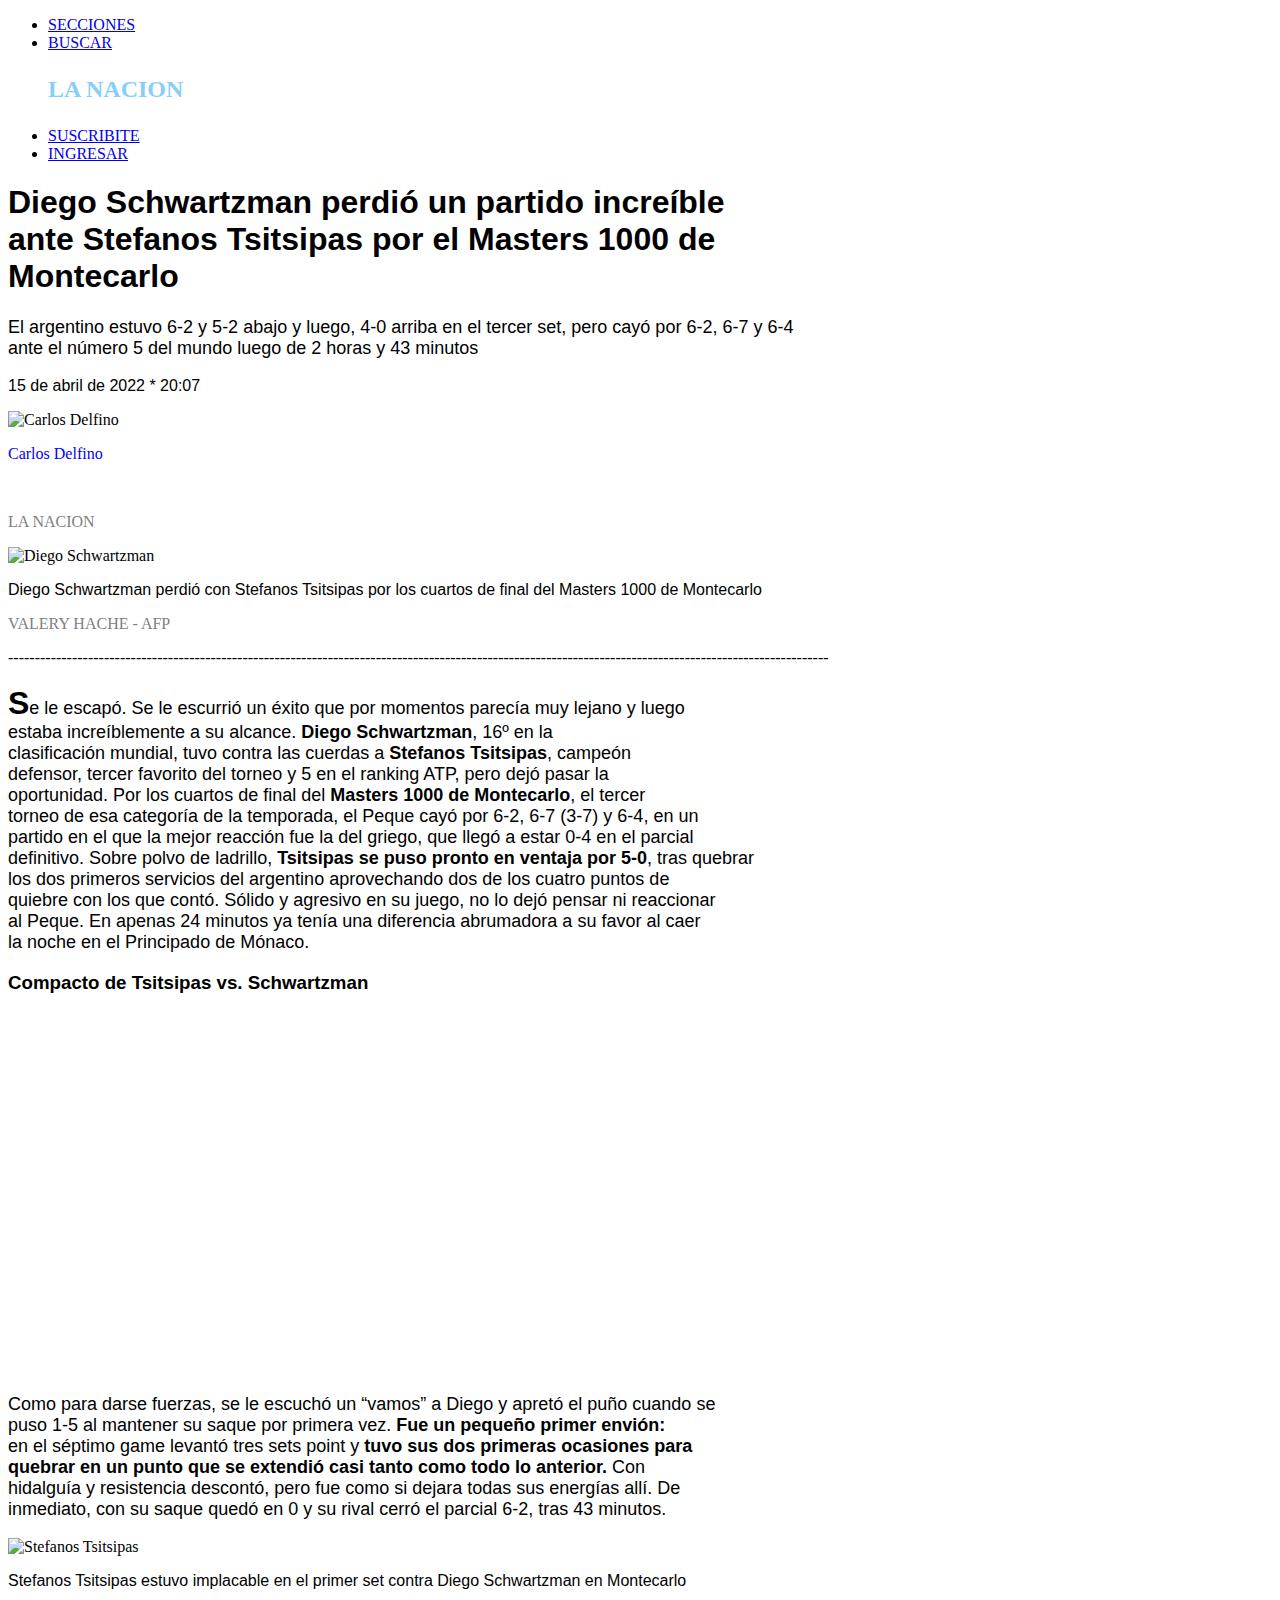
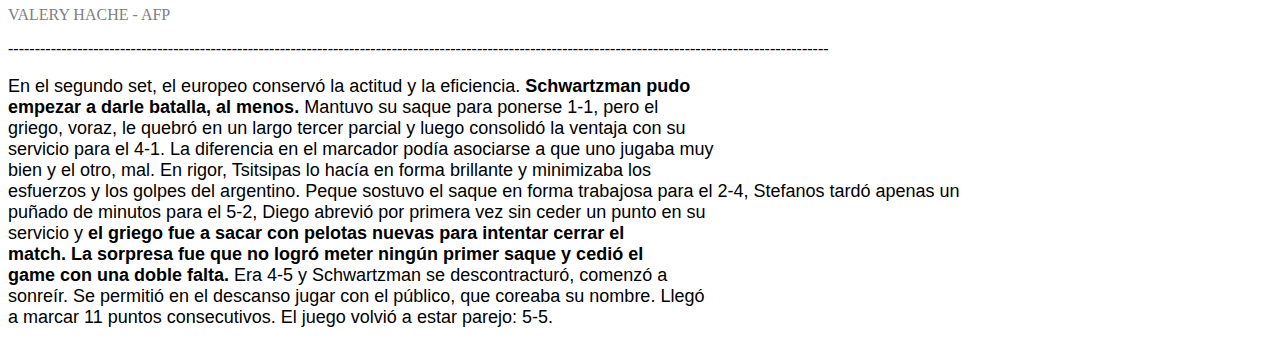
==== Noticia.html @ 3c069902 "add_Imagen: se agrega otra imagen y la descripcion" ====
<!DOCTYPE html>
<html lang="es">
<head>
    <meta charset="UTF-8">
    <meta http-equiv="X-UA-Compatible" content="IE=edge">
    <meta name="viewport" content="width=device-width, initial-scale=1.0">
    <title>Diego Schwartzman perdió un partido increíble ante Stefanos Tsitsipas por el Masters 1000 de Montecarlo - LA NACION</title>
</head>
<body>
    <header>
        <nav>
            <ul>
                <li><a href="secciones.html">SECCIONES</a></li>
                <li><a href="buscar.html">BUSCAR</a></li>
                <P style="color: lightskyblue; font-size: x-large;"><b>LA NACION</b></P>
                <li><a href="suscribite.html">SUSCRIBITE</a></li>
                <li><a href="ingresar.html">INGRESAR</a></li>
            </ul>
        </nav>
    </header>
    <h1 style="font-family: Arial, Helvetica, sans-serif;">Diego Schwartzman perdió un partido increíble <br> ante Stefanos Tsitsipas por el Masters 1000 de <br> Montecarlo</h1>
    <p style="font-size: large; font-family: Arial, Helvetica, sans-serif;">El argentino estuvo 6-2 y 5-2 abajo y luego, 4-0 arriba en el tercer set, pero cayó por 6-2, 6-7 y 6-4 <br> ante el número 5 del mundo luego de 2 horas y 43 minutos</p>
    <p style="font-family: Verdana, Geneva, Tahoma, sans-serif;">15 de abril de 2022 * 20:07</p>
    <div>
        <img src="https://resizer.glanacion.com/resizer/eumR9sgUgOjr_MDGdJb4tnhcNbw=/80x0/filters:format(webp):quality(80)/s3.amazonaws.com/arc-authors/lanacionar/2707801.png" alt="Carlos Delfino"><p style="color: blue; font: bold;">Carlos Delfino</p><br><p style="color: gray;">LA NACION</p>
        <img src="https://resizer.glanacion.com/resizer/tiOVjFn6iLs86QNNhTeZXGYi45o=/1200x746/smart/filters:format(webp):quality(80)/cloudfront-us-east-1.images.arcpublishing.com/lanacionar/3ZGUT3LRIVGZJADUVBTECQHYCI.JPG" alt="Diego Schwartzman">
        <p style="font-family: Arial, Helvetica, sans-serif;">Diego Schwartzman perdió con Stefanos Tsitsipas por los cuartos de final del Masters 1000 de Montecarlo</p>
        <p style="color: gray;">VALERY HACHE - AFP</p>
        <p>----------------------------------------------------------------------------------------------------------------------------------------------------------</p>
        <p style="font-family: Arial, Helvetica, sans-serif; font-size: large;"><b style="font-size: xx-large;">S</b>e le escapó. Se le escurrió un éxito que por momentos parecía muy lejano y luego <br>estaba increíblemente a su alcance. <b>Diego Schwartzman</b>, 16º en la <br>clasificación mundial, tuvo contra las cuerdas a <b>Stefanos Tsitsipas</b>, campeón <br>defensor, tercer favorito del torneo y 5 en el ranking ATP, pero dejó pasar la <br>oportunidad. Por los cuartos de final del <b>Masters 1000 de Montecarlo</b>, el tercer <br>torneo de esa categoría de la temporada, el Peque cayó por 6-2, 6-7 (3-7) y 6-4, en un <br>partido en el que la mejor reacción fue la del griego, que llegó a estar 0-4 en el parcial <br>definitivo.
           Sobre polvo de ladrillo, <b>Tsitsipas se puso pronto en ventaja por 5-0</b>, tras quebrar <br>los dos primeros servicios del argentino aprovechando dos de los cuatro puntos de <br>quiebre con los que contó. Sólido y agresivo en su juego, no lo dejó pensar ni reaccionar <br>al Peque. En apenas 24 minutos ya tenía una diferencia abrumadora a su favor al caer <br>la noche en el Principado de Mónaco.</p>

        <h3 style="font-family: Arial, Helvetica, sans-serif;">Compacto de Tsitsipas vs. Schwartzman</h3>
        <iframe width="640" height="360" src="http://www.espn.com/core/video/iframe?id=10223940&endcard=false" allowfullscreen frameborder="0"></iframe>
        <p style="font-family: Arial, Helvetica, sans-serif; font-size: large;">Como para darse fuerzas, se le escuchó un “vamos” a Diego y apretó el puño cuando se <br>puso 1-5 al mantener su saque por primera vez. <b>Fue un pequeño primer envión:</b> <br>en el séptimo game levantó tres sets point y <b>tuvo sus dos primeras ocasiones para <br>quebrar en un punto que se extendió casi tanto como todo lo anterior.</b> Con <br>hidalguía y resistencia descontó, pero fue como si dejara todas sus energías allí. De <br>inmediato, con su saque quedó en 0 y su rival cerró el parcial 6-2, tras 43 minutos.</p>
        <img src="https://resizer.glanacion.com/resizer/LGdkOPmlTT4IvHyupqZc4ZUX6Cs=/879x0/filters:format(webp):quality(80)/cloudfront-us-east-1.images.arcpublishing.com/lanacionar/YARRVXL2YRFPNASFRONPDCM54U.JPG" alt="Stefanos Tsitsipas">
        <p style="font-family: Arial, Helvetica, sans-serif;">Stefanos Tsitsipas estuvo implacable en el primer set contra Diego Schwartzman en Montecarlo</p>
        <p style="color: gray;">VALERY HACHE - AFP</p>
        <p>----------------------------------------------------------------------------------------------------------------------------------------------------------</p>
        <p style="font-family: Arial, Helvetica, sans-serif; font-size: large;">En el segundo set, el europeo conservó la actitud y la eficiencia. <b>Schwartzman pudo <br>empezar a darle batalla, al menos.</b> Mantuvo su saque para ponerse 1-1, pero el <br>griego, voraz, le quebró en un largo tercer parcial y luego consolidó la ventaja con su <br>servicio para el 4-1. La diferencia en el marcador podía asociarse a que uno jugaba muy <br>bien y el otro, mal. En rigor, Tsitsipas lo hacía en forma brillante y minimizaba los <br>esfuerzos y los golpes del argentino.
            Peque sostuvo el saque en forma trabajosa para el 2-4, Stefanos tardó apenas un <br>puñado de minutos para el 5-2, Diego abrevió por primera vez sin ceder un punto en su <br>servicio y <b>el griego fue a sacar con pelotas nuevas para intentar cerrar el <br>match. La sorpresa fue que no logró meter ningún primer saque y cedió el <br>game con una doble falta.</b> Era 4-5 y Schwartzman se descontracturó, comenzó a <br>sonreír. Se permitió en el descanso jugar con el público, que coreaba su nombre. Llegó <br>a marcar 11 puntos consecutivos. El juego volvió a estar parejo: 5-5.</p>
            
    </div>
    
</body>
</html>
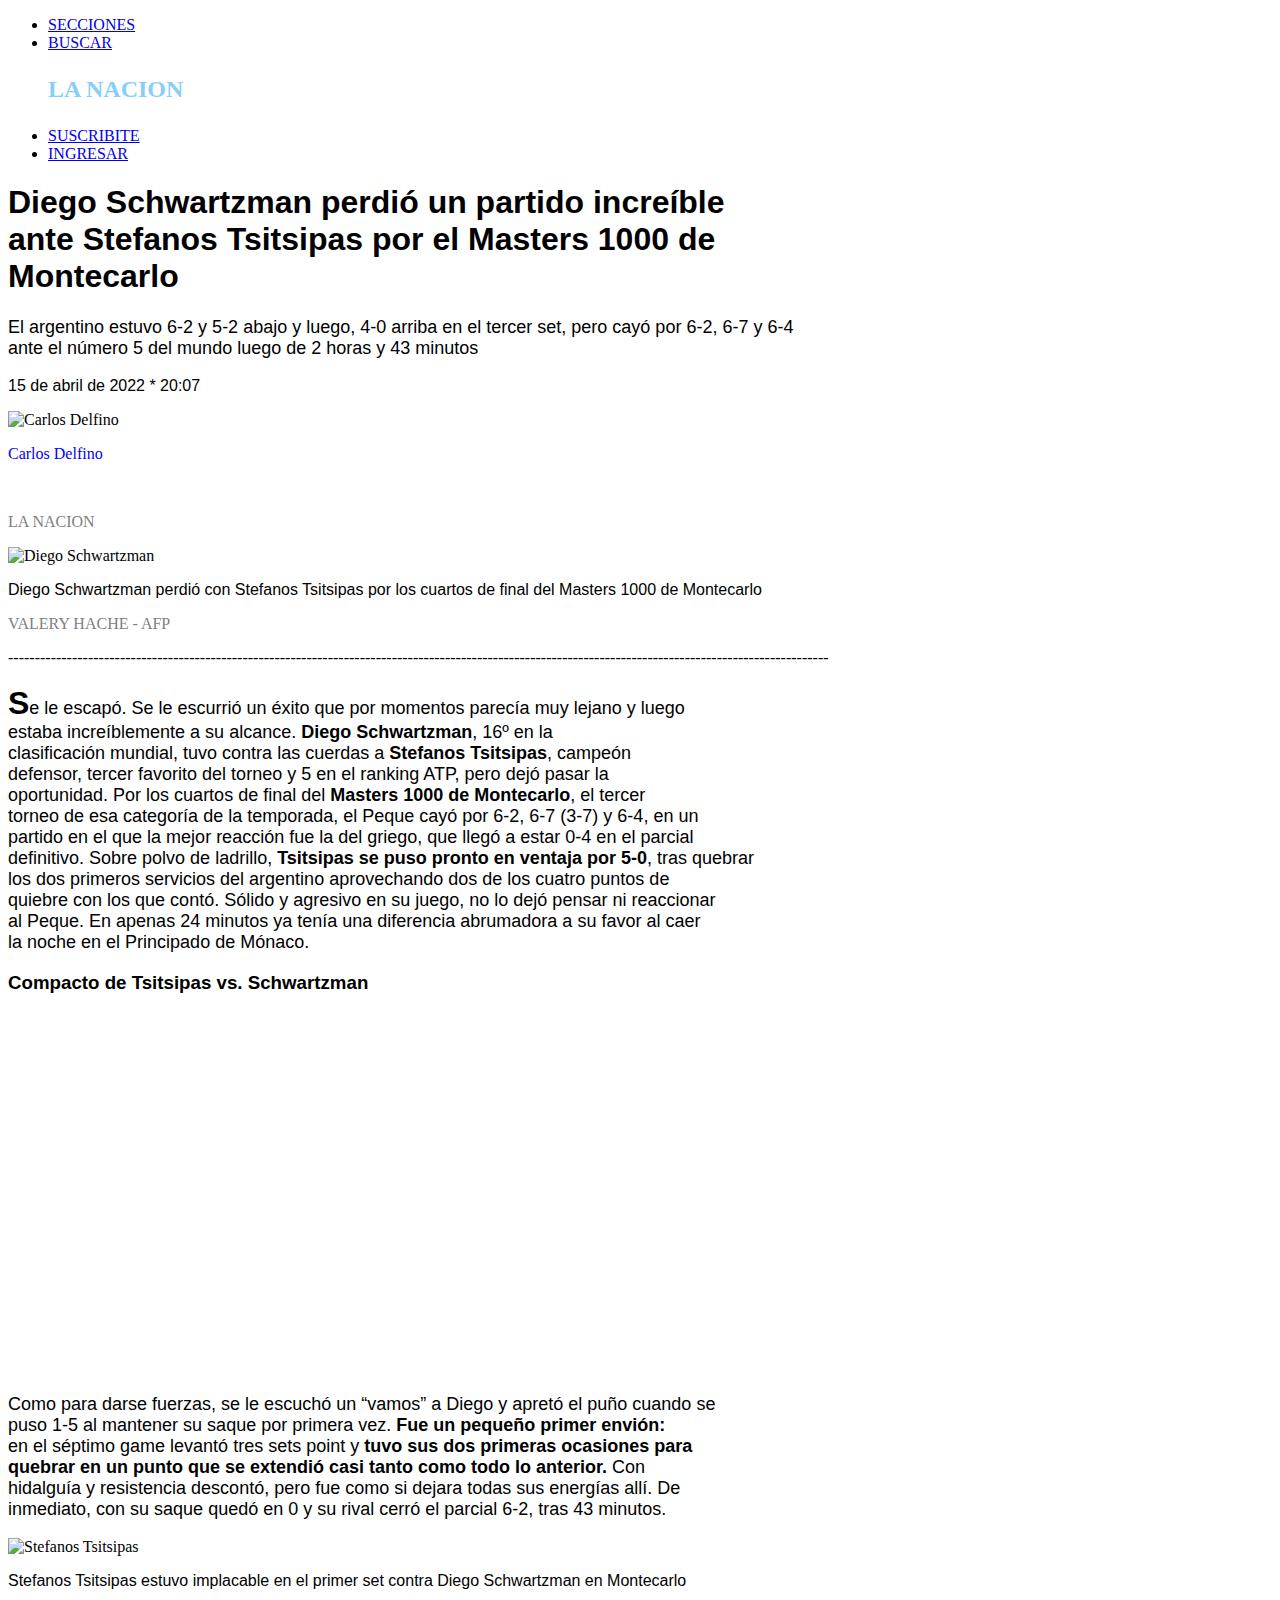
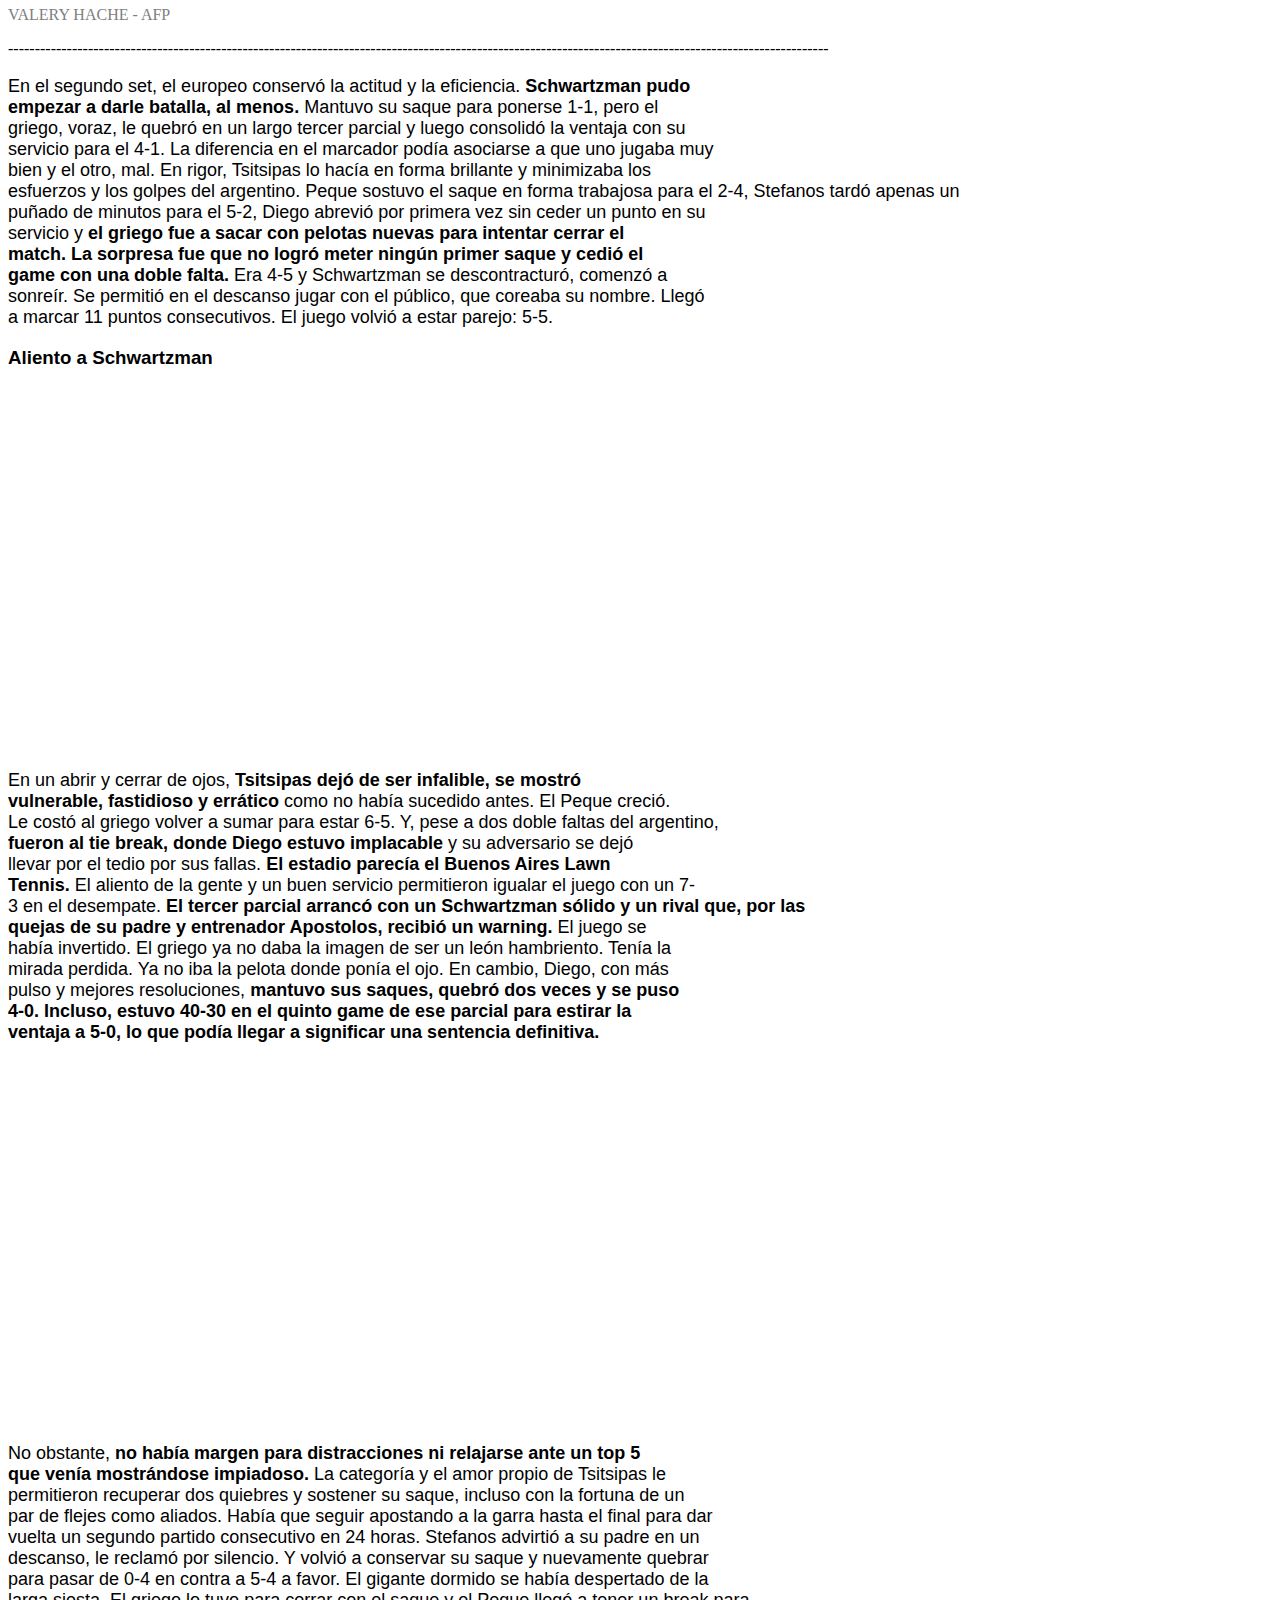
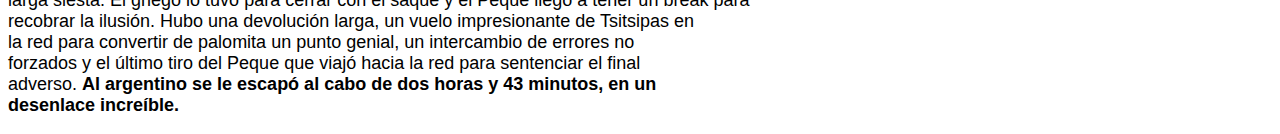
==== commit 793dbef9: "add_Videos: se agregan 2do y 3er video y descripciones" ====
--- a/Noticia.html
+++ b/Noticia.html
@@ -38,8 +38,17 @@
         <p style="color: gray;">VALERY HACHE - AFP</p>
         <p>----------------------------------------------------------------------------------------------------------------------------------------------------------</p>
         <p style="font-family: Arial, Helvetica, sans-serif; font-size: large;">En el segundo set, el europeo conservó la actitud y la eficiencia. <b>Schwartzman pudo <br>empezar a darle batalla, al menos.</b> Mantuvo su saque para ponerse 1-1, pero el <br>griego, voraz, le quebró en un largo tercer parcial y luego consolidó la ventaja con su <br>servicio para el 4-1. La diferencia en el marcador podía asociarse a que uno jugaba muy <br>bien y el otro, mal. En rigor, Tsitsipas lo hacía en forma brillante y minimizaba los <br>esfuerzos y los golpes del argentino.
-            Peque sostuvo el saque en forma trabajosa para el 2-4, Stefanos tardó apenas un <br>puñado de minutos para el 5-2, Diego abrevió por primera vez sin ceder un punto en su <br>servicio y <b>el griego fue a sacar con pelotas nuevas para intentar cerrar el <br>match. La sorpresa fue que no logró meter ningún primer saque y cedió el <br>game con una doble falta.</b> Era 4-5 y Schwartzman se descontracturó, comenzó a <br>sonreír. Se permitió en el descanso jugar con el público, que coreaba su nombre. Llegó <br>a marcar 11 puntos consecutivos. El juego volvió a estar parejo: 5-5.</p>
-            
+           Peque sostuvo el saque en forma trabajosa para el 2-4, Stefanos tardó apenas un <br>puñado de minutos para el 5-2, Diego abrevió por primera vez sin ceder un punto en su <br>servicio y <b>el griego fue a sacar con pelotas nuevas para intentar cerrar el <br>match. La sorpresa fue que no logró meter ningún primer saque y cedió el <br>game con una doble falta.</b> Era 4-5 y Schwartzman se descontracturó, comenzó a <br>sonreír. Se permitió en el descanso jugar con el público, que coreaba su nombre. Llegó <br>a marcar 11 puntos consecutivos. El juego volvió a estar parejo: 5-5.</p>
+        <h3 style="font-family: Arial, Helvetica, sans-serif;">Aliento a Schwartzman</h3>
+        <iframe width="640" height="360" src="http://www.espn.com/core/video/iframe?id=10223506&endcard=false" allowfullscreen frameborder="0"></iframe>
+        <p style="font-family: Arial, Helvetica, sans-serif;font-size: large;">En un abrir y cerrar de ojos, <b>Tsitsipas dejó de ser infalible, se mostró <br>vulnerable, fastidioso y errático</b> como no había sucedido antes. El Peque creció. <br>Le costó al griego volver a sumar para estar 6-5. Y, pese a dos doble faltas del argentino, <br> <b>fueron al tie break, donde Diego estuvo implacable</b> y su adversario se dejó <br>llevar por el tedio por sus fallas. <b>El estadio parecía el Buenos Aires Lawn <br>Tennis.</b> El aliento de la gente y un buen servicio permitieron igualar el juego con un 7-<br>3 en el desempate.
+
+        <b>El tercer parcial arrancó con un Schwartzman sólido y un rival que, por las <br>quejas de su padre y entrenador Apostolos, recibió un warning.</b> El juego se <br>había invertido. El griego ya no daba la imagen de ser un león hambriento. Tenía la <br>mirada perdida. Ya no iba la pelota donde ponía el ojo. En cambio, Diego, con más <br>pulso y mejores resoluciones, <b>mantuvo sus saques, quebró dos veces y se puso <br>4-0. Incluso, estuvo 40-30 en el quinto game de ese parcial para estirar la <br>ventaja a 5-0, lo que podía llegar a significar una sentencia definitiva.</b></p>
+        <iframe width="640" height="360" src="http://www.espn.com/core/video/iframe?id=10223525&endcard=false" allowfullscreen frameborder="0"></iframe>
+        <p style="font-family: Arial, Helvetica, sans-serif;font-size: large;">No obstante, <b>no había margen para distracciones ni relajarse ante un top 5 <br>que venía mostrándose impiadoso.</b> La categoría y el amor propio de Tsitsipas le <br>permitieron recuperar dos quiebres y sostener su saque, incluso con la fortuna de un <br>par de flejes como aliados. Había que seguir apostando a la garra hasta el final para dar <br>vuelta un segundo partido consecutivo en 24 horas. Stefanos advirtió a su padre en un <br>descanso, le reclamó por silencio. Y volvió a conservar su saque y nuevamente quebrar <br>para pasar de 0-4 en contra a 5-4 a favor. El gigante dormido se había despertado de la <br>larga siesta.
+
+           El griego lo tuvo para cerrar con el saque y el Peque llegó a tener un break para <br>recobrar la ilusión. Hubo una devolución larga, un vuelo impresionante de Tsitsipas en <br>la red para convertir de palomita un punto genial, un intercambio de errores no <br>forzados y el último tiro del Peque que viajó hacia la red para sentenciar el final <br>adverso. <b>Al argentino se le escapó al cabo de dos horas y 43 minutos, en un <br>desenlace increíble.</b></p>
+        
     </div>
     
 </body>
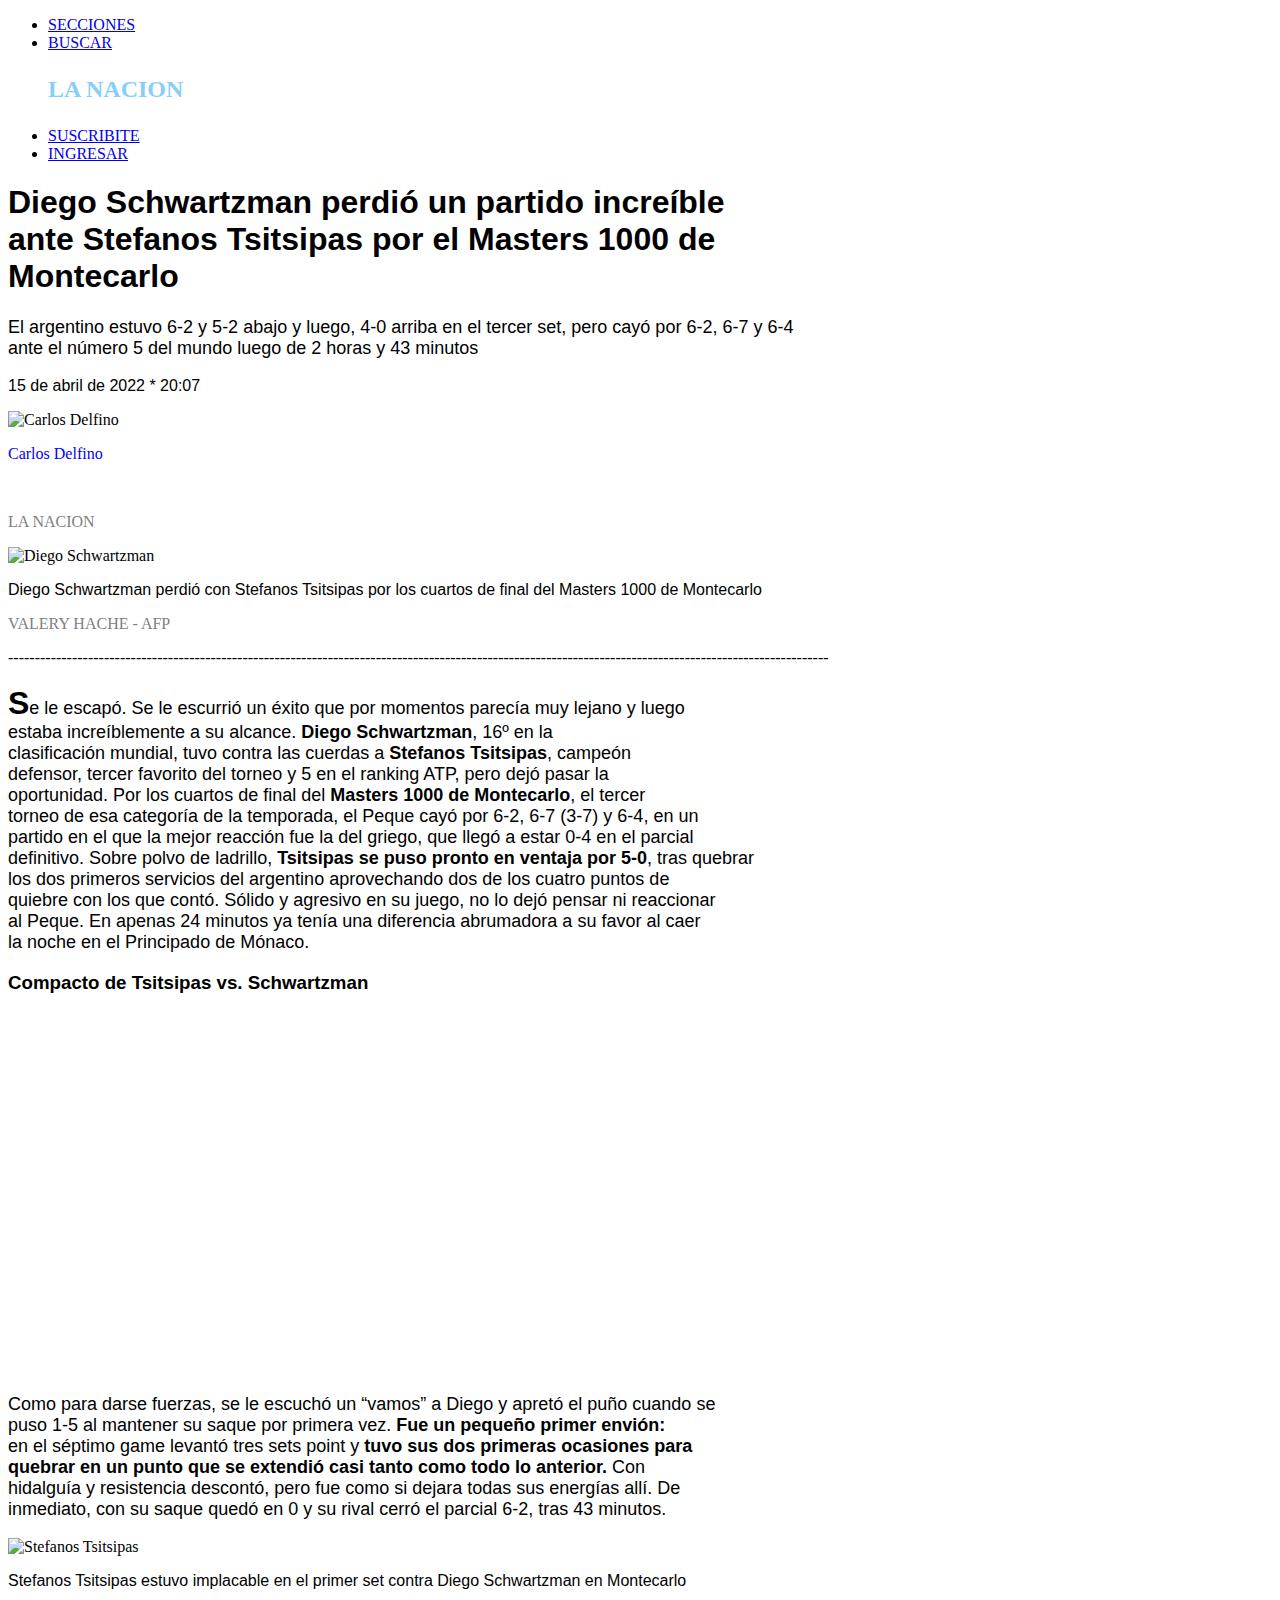
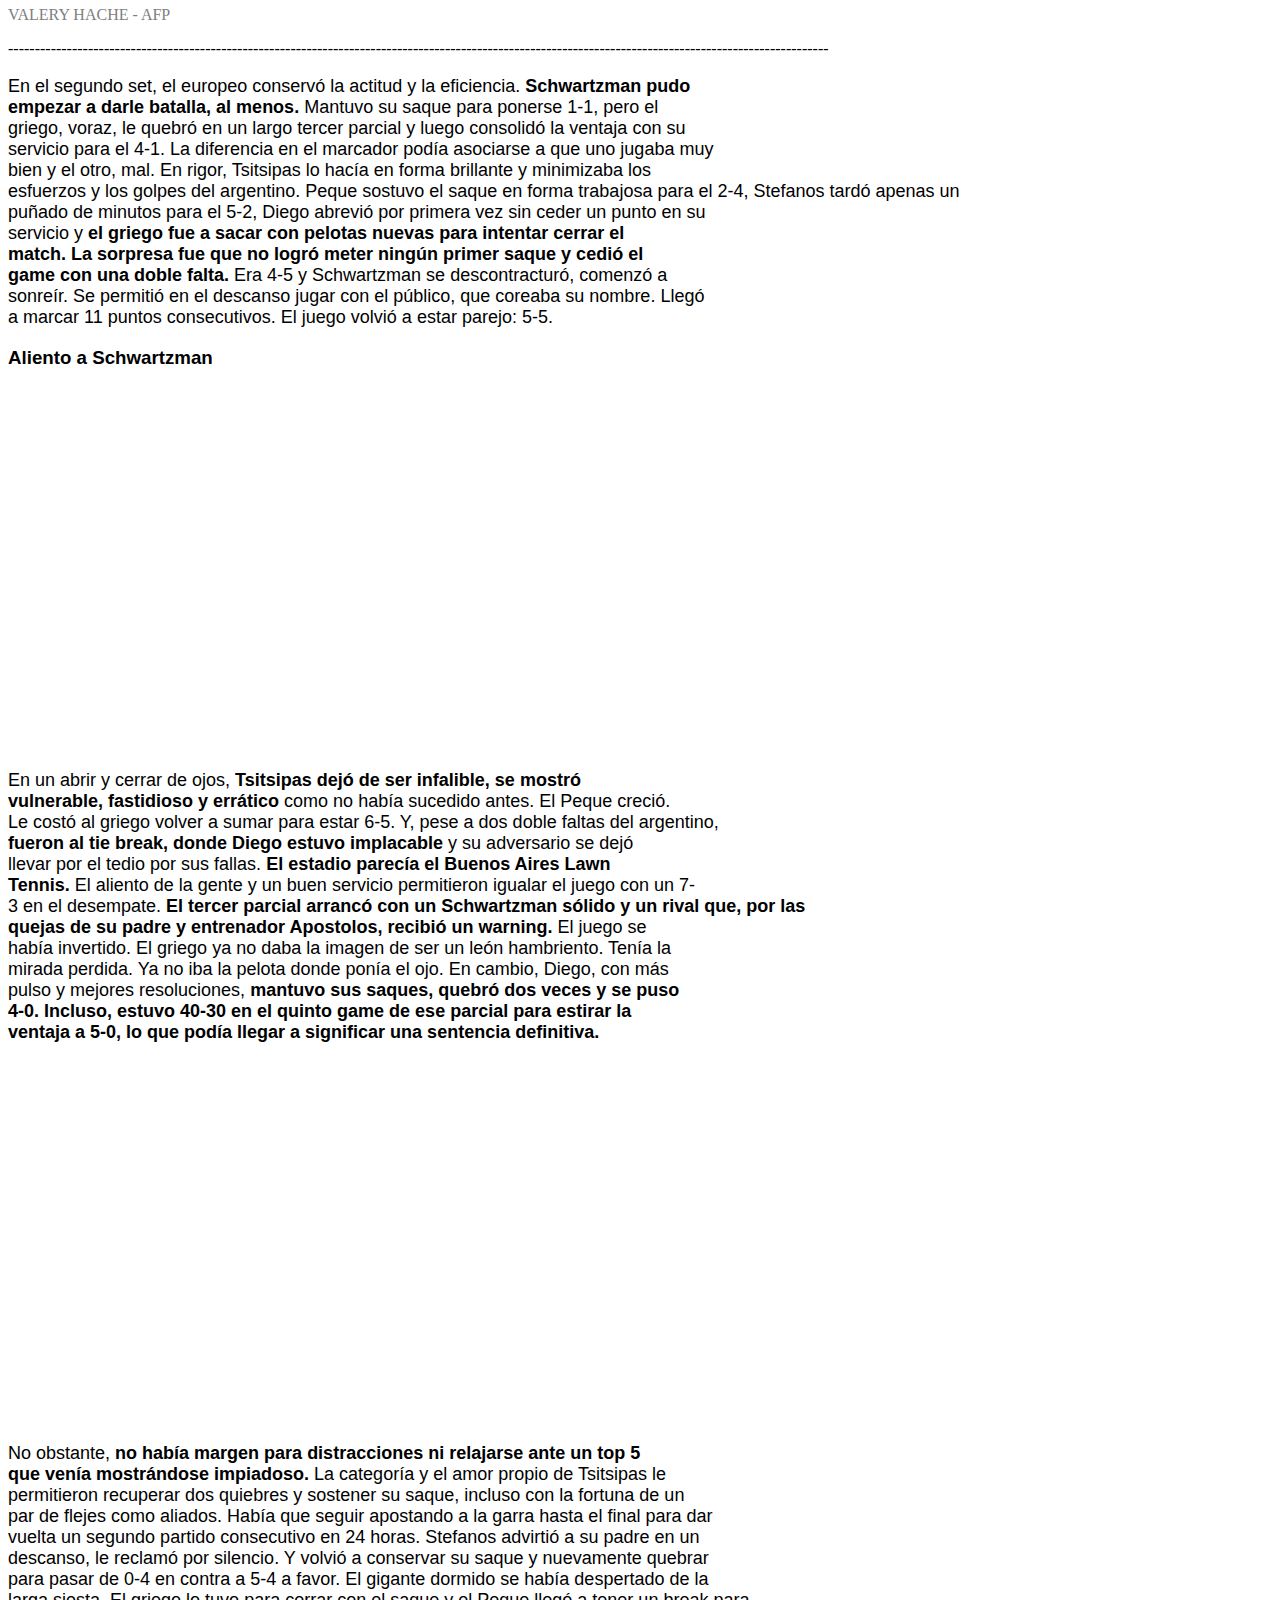
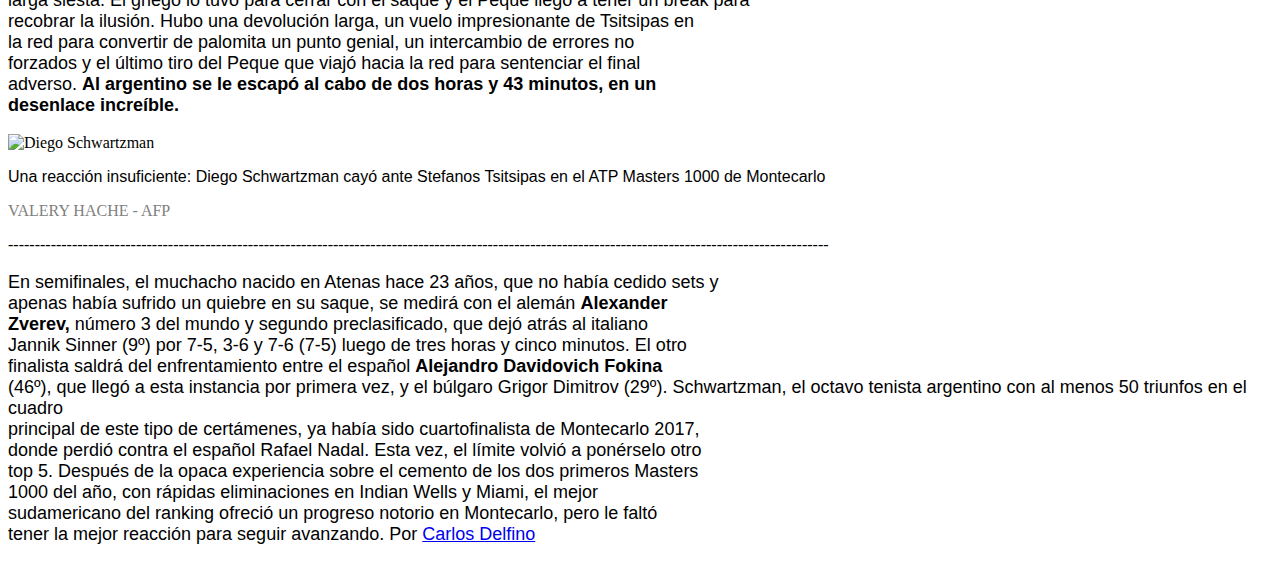
==== commit 24f1c7db: "add_Imagen: se agrega la ultima imagen de la noticia con su parrafo" ====
--- a/Noticia.html
+++ b/Noticia.html
@@ -48,7 +48,15 @@
         <p style="font-family: Arial, Helvetica, sans-serif;font-size: large;">No obstante, <b>no había margen para distracciones ni relajarse ante un top 5 <br>que venía mostrándose impiadoso.</b> La categoría y el amor propio de Tsitsipas le <br>permitieron recuperar dos quiebres y sostener su saque, incluso con la fortuna de un <br>par de flejes como aliados. Había que seguir apostando a la garra hasta el final para dar <br>vuelta un segundo partido consecutivo en 24 horas. Stefanos advirtió a su padre en un <br>descanso, le reclamó por silencio. Y volvió a conservar su saque y nuevamente quebrar <br>para pasar de 0-4 en contra a 5-4 a favor. El gigante dormido se había despertado de la <br>larga siesta.
 
            El griego lo tuvo para cerrar con el saque y el Peque llegó a tener un break para <br>recobrar la ilusión. Hubo una devolución larga, un vuelo impresionante de Tsitsipas en <br>la red para convertir de palomita un punto genial, un intercambio de errores no <br>forzados y el último tiro del Peque que viajó hacia la red para sentenciar el final <br>adverso. <b>Al argentino se le escapó al cabo de dos horas y 43 minutos, en un <br>desenlace increíble.</b></p>
-        
+        <img src="https://resizer.glanacion.com/resizer/D1AjN6zeWzIo-kA4YyLwmHlWiKw=/879x0/filters:format(webp):quality(80)/cloudfront-us-east-1.images.arcpublishing.com/lanacionar/SPBEEORVTREQ7GFI72FOOFFX6Y.JPG" alt="Diego Schwartzman">
+        <p style="font-family: Arial, Helvetica, sans-serif;">Una reacción insuficiente: Diego Schwartzman cayó ante Stefanos Tsitsipas en el ATP Masters 1000 de Montecarlo</p>
+        <p style="color: gray;">VALERY HACHE - AFP</p>
+        <p>----------------------------------------------------------------------------------------------------------------------------------------------------------</p>
+        <p style="font-family: Arial, Helvetica, sans-serif;font-size: large;">En semifinales, el muchacho nacido en Atenas hace 23 años, que no había cedido sets y <br>apenas había sufrido un quiebre en su saque, se medirá con el alemán <b>Alexander <br>Zverev,</b> número 3 del mundo y segundo preclasificado, que dejó atrás al italiano <br>Jannik Sinner (9º) por 7-5, 3-6 y 7-6 (7-5) luego de tres horas y cinco minutos. El otro <br>finalista saldrá del enfrentamiento entre el español <b>Alejandro Davidovich Fokina<br></b> (46º), que llegó a esta instancia por primera vez, y el búlgaro Grigor Dimitrov (29º).
+
+            Schwartzman, el octavo tenista argentino con al menos 50 triunfos en el cuadro <br>principal de este tipo de certámenes, ya había sido cuartofinalista de Montecarlo 2017, <br>donde perdió contra el español Rafael Nadal. Esta vez, el límite volvió a ponérselo otro <br>top 5. Después de la opaca experiencia sobre el cemento de los dos primeros Masters <br>1000 del año, con rápidas eliminaciones en Indian Wells y Miami, el mejor <br>sudamericano del ranking ofreció un progreso notorio en Montecarlo, pero le faltó <br>tener la mejor reacción para seguir avanzando.
+            
+            Por <a href="url_al_pediodista.html">Carlos Delfino</a></p>
     </div>
     
 </body>
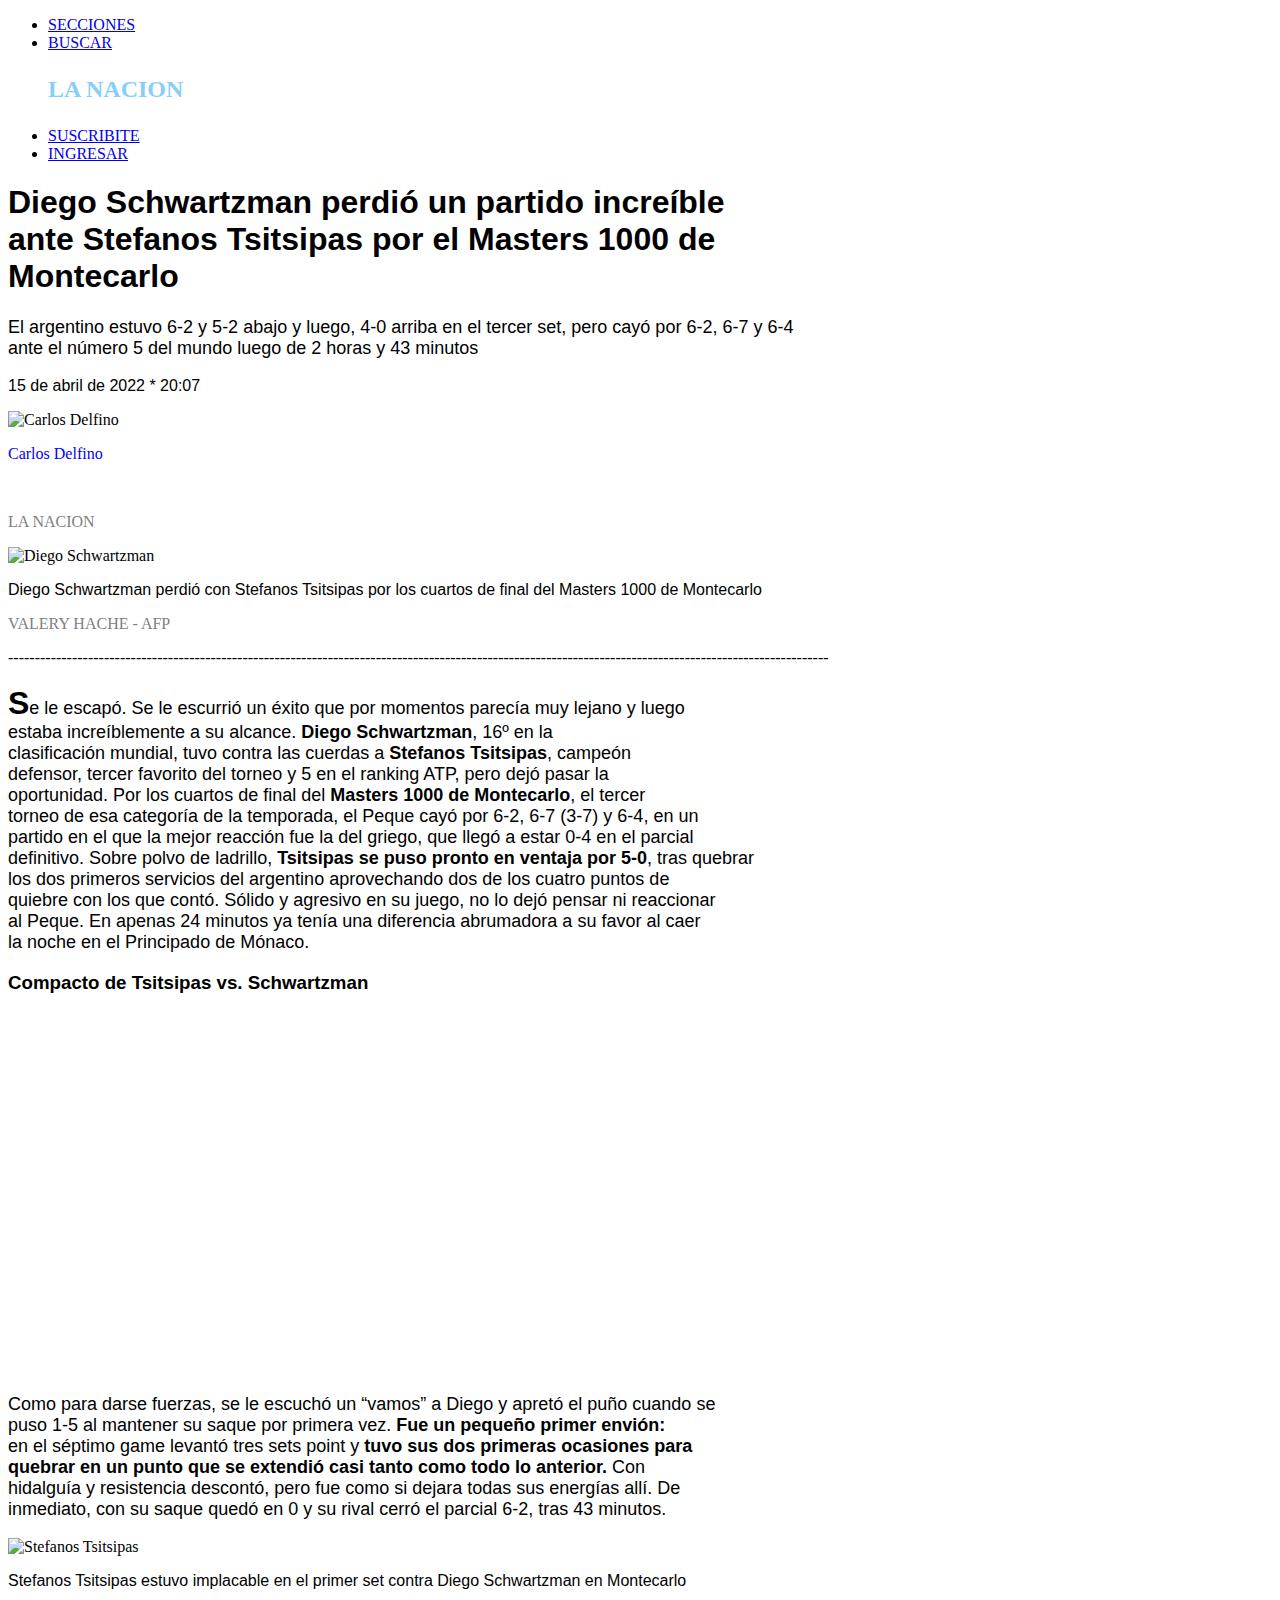
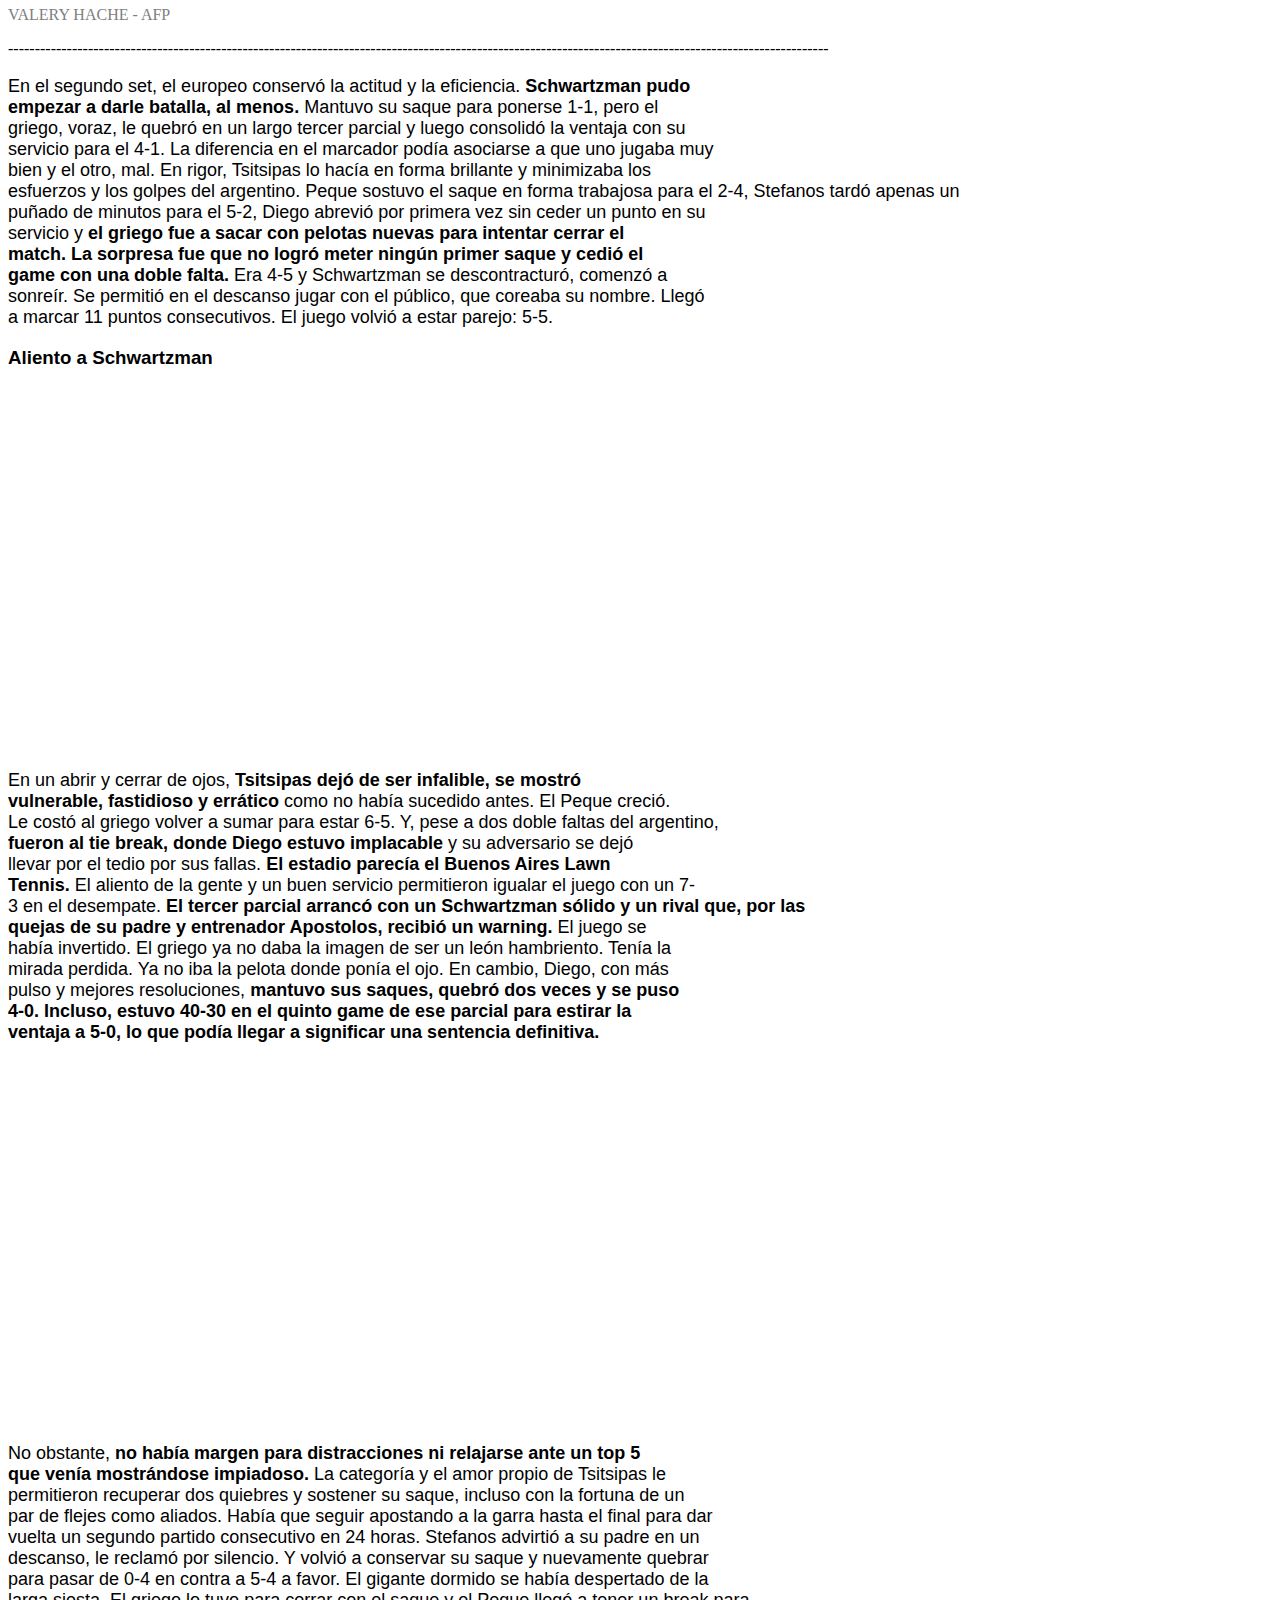
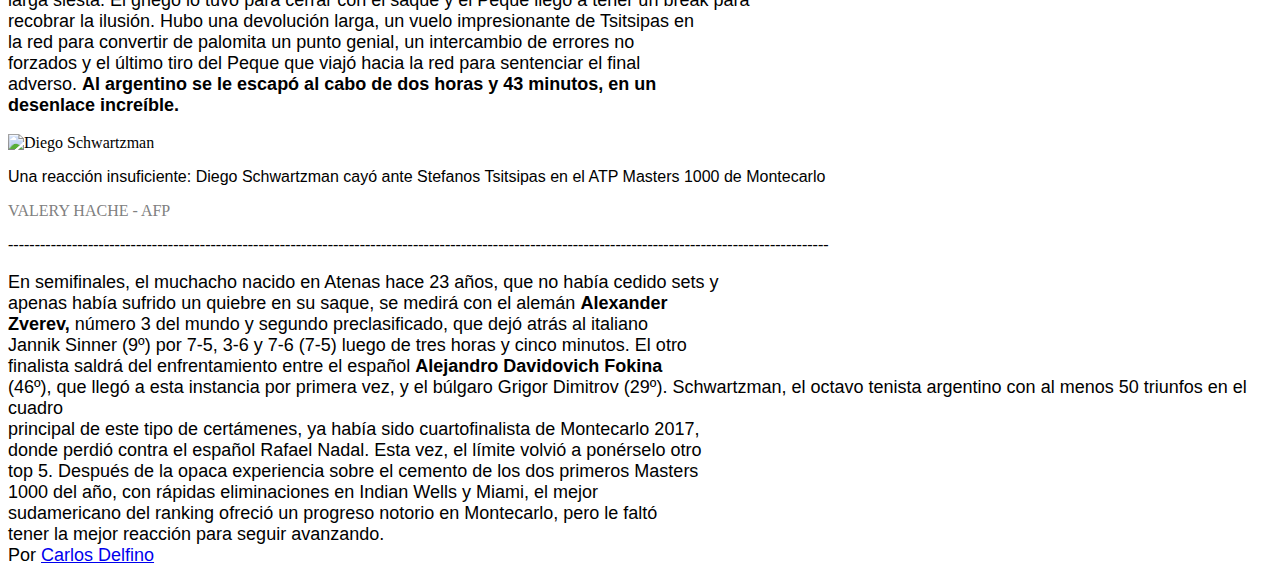
==== commit d6fe8938: "add_Imagen: se agrega la ultima imagen de la noticia con su parrafo" ====
--- a/Noticia.html
+++ b/Noticia.html
@@ -54,7 +54,7 @@
         <p>----------------------------------------------------------------------------------------------------------------------------------------------------------</p>
         <p style="font-family: Arial, Helvetica, sans-serif;font-size: large;">En semifinales, el muchacho nacido en Atenas hace 23 años, que no había cedido sets y <br>apenas había sufrido un quiebre en su saque, se medirá con el alemán <b>Alexander <br>Zverev,</b> número 3 del mundo y segundo preclasificado, que dejó atrás al italiano <br>Jannik Sinner (9º) por 7-5, 3-6 y 7-6 (7-5) luego de tres horas y cinco minutos. El otro <br>finalista saldrá del enfrentamiento entre el español <b>Alejandro Davidovich Fokina<br></b> (46º), que llegó a esta instancia por primera vez, y el búlgaro Grigor Dimitrov (29º).
 
-            Schwartzman, el octavo tenista argentino con al menos 50 triunfos en el cuadro <br>principal de este tipo de certámenes, ya había sido cuartofinalista de Montecarlo 2017, <br>donde perdió contra el español Rafael Nadal. Esta vez, el límite volvió a ponérselo otro <br>top 5. Después de la opaca experiencia sobre el cemento de los dos primeros Masters <br>1000 del año, con rápidas eliminaciones en Indian Wells y Miami, el mejor <br>sudamericano del ranking ofreció un progreso notorio en Montecarlo, pero le faltó <br>tener la mejor reacción para seguir avanzando.
+            Schwartzman, el octavo tenista argentino con al menos 50 triunfos en el cuadro <br>principal de este tipo de certámenes, ya había sido cuartofinalista de Montecarlo 2017, <br>donde perdió contra el español Rafael Nadal. Esta vez, el límite volvió a ponérselo otro <br>top 5. Después de la opaca experiencia sobre el cemento de los dos primeros Masters <br>1000 del año, con rápidas eliminaciones en Indian Wells y Miami, el mejor <br>sudamericano del ranking ofreció un progreso notorio en Montecarlo, pero le faltó <br>tener la mejor reacción para seguir avanzando.<br>
             
             Por <a href="url_al_pediodista.html">Carlos Delfino</a></p>
     </div>
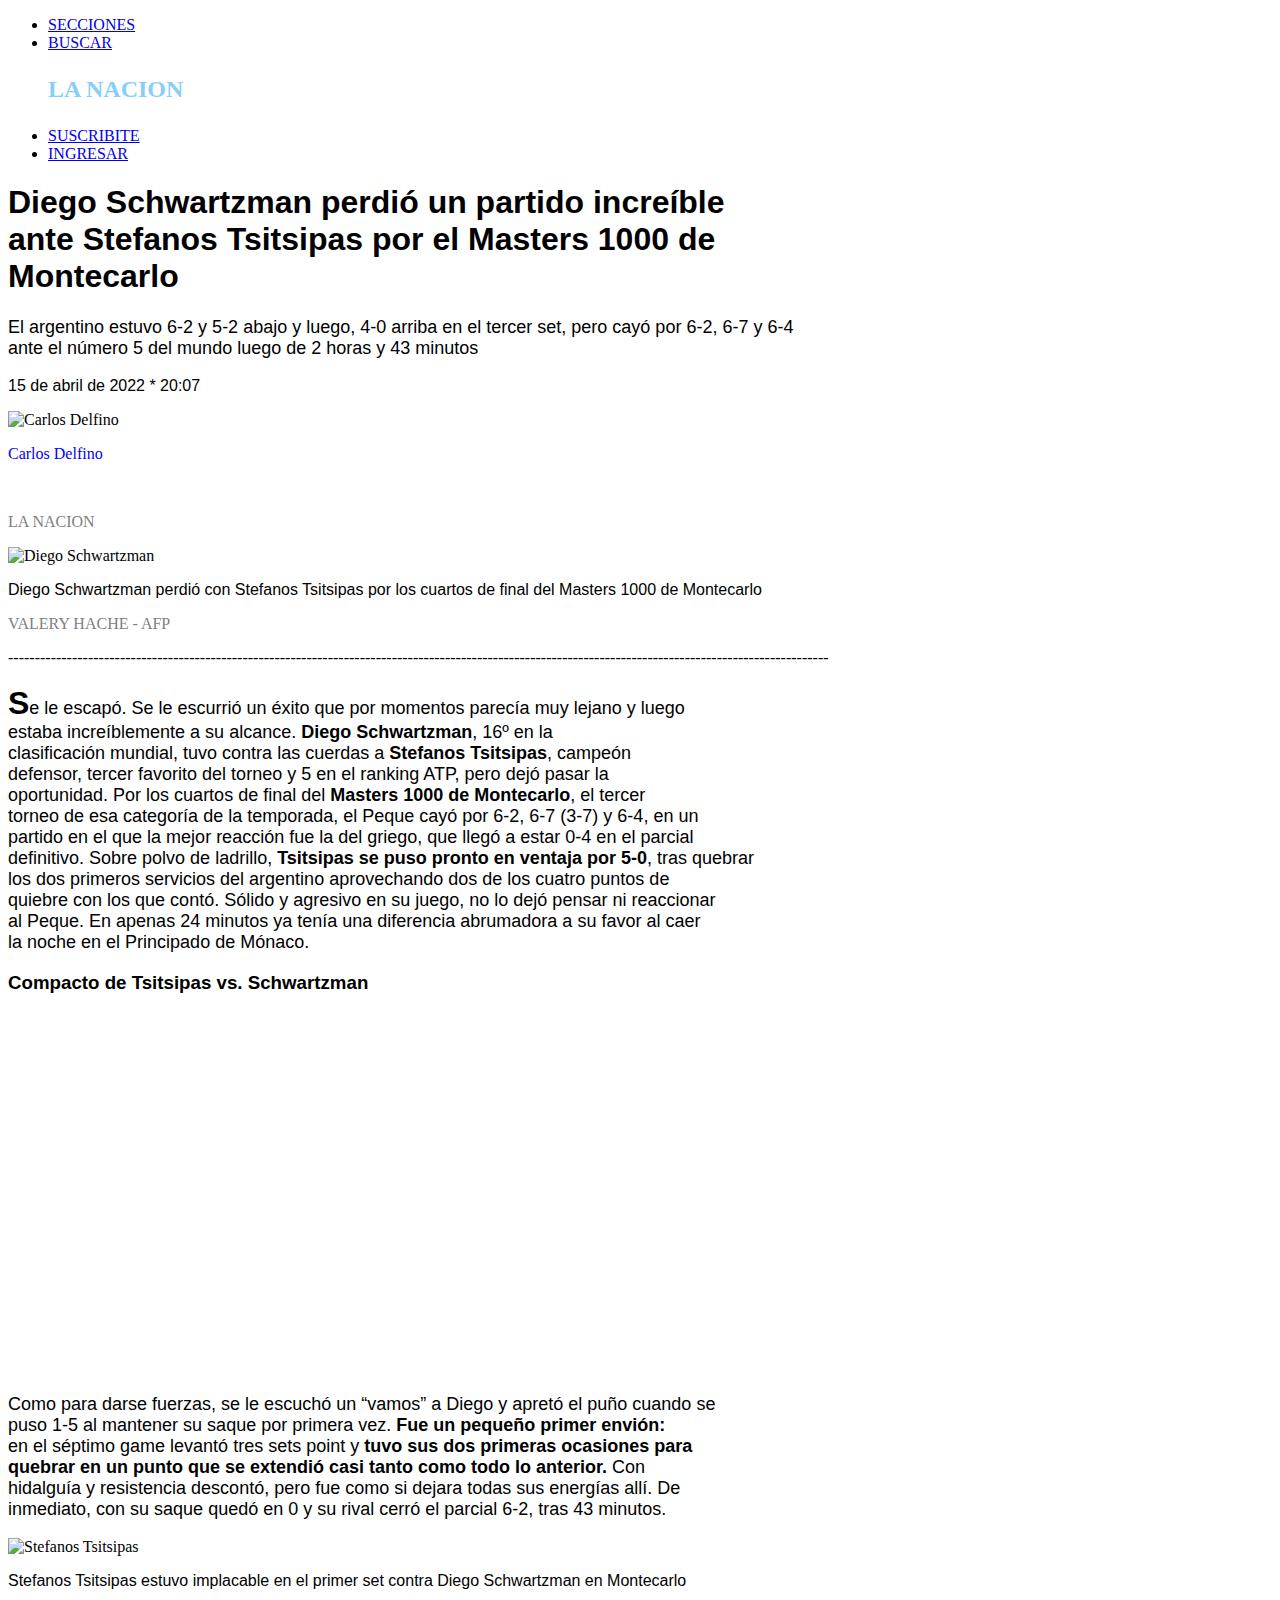
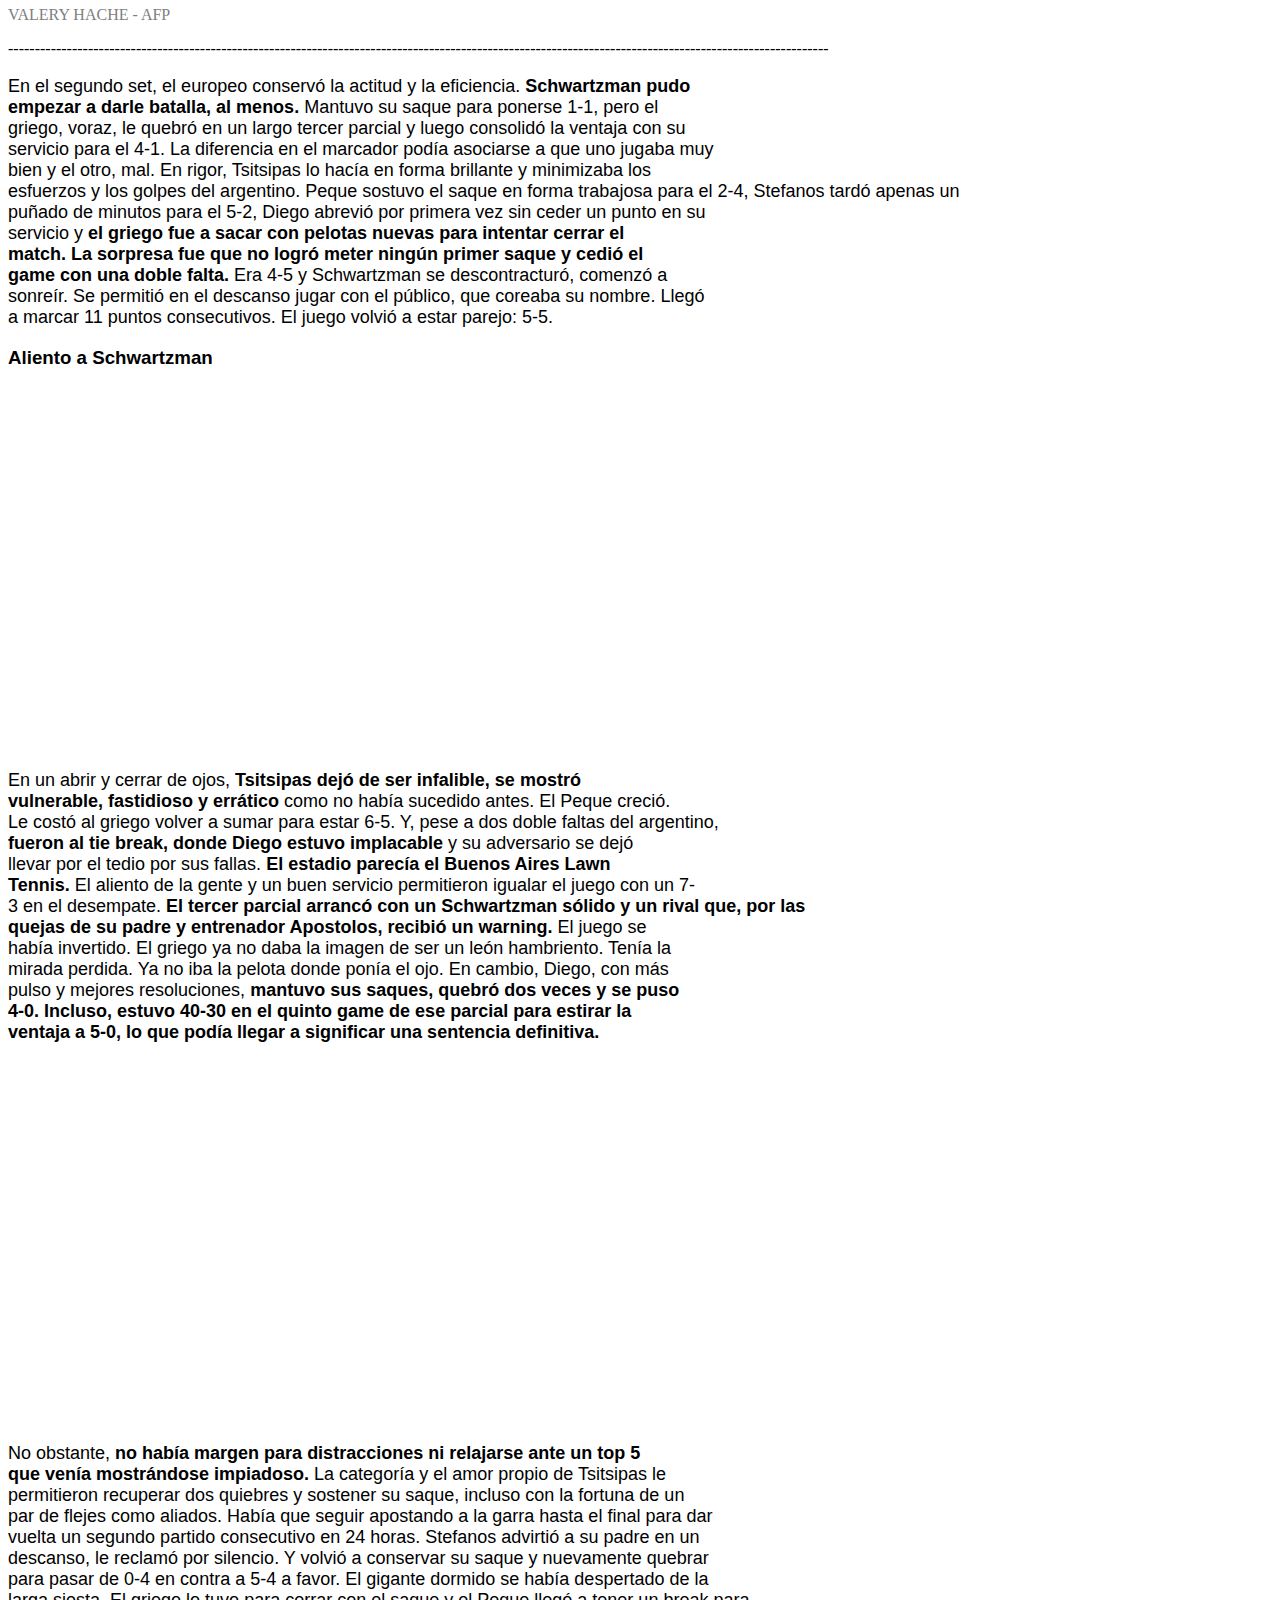
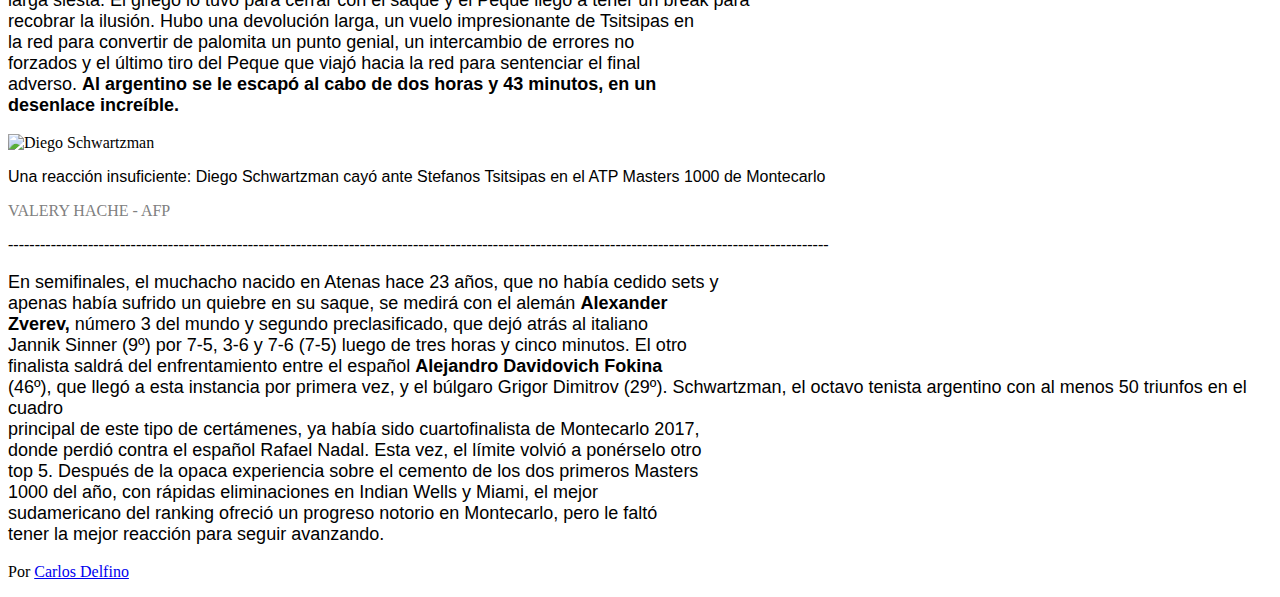
==== commit 1d840437: "add_Imagen: se agrega la última imagen y final de noticia" ====
--- a/Noticia.html
+++ b/Noticia.html
@@ -54,9 +54,9 @@
         <p>----------------------------------------------------------------------------------------------------------------------------------------------------------</p>
         <p style="font-family: Arial, Helvetica, sans-serif;font-size: large;">En semifinales, el muchacho nacido en Atenas hace 23 años, que no había cedido sets y <br>apenas había sufrido un quiebre en su saque, se medirá con el alemán <b>Alexander <br>Zverev,</b> número 3 del mundo y segundo preclasificado, que dejó atrás al italiano <br>Jannik Sinner (9º) por 7-5, 3-6 y 7-6 (7-5) luego de tres horas y cinco minutos. El otro <br>finalista saldrá del enfrentamiento entre el español <b>Alejandro Davidovich Fokina<br></b> (46º), que llegó a esta instancia por primera vez, y el búlgaro Grigor Dimitrov (29º).
 
-            Schwartzman, el octavo tenista argentino con al menos 50 triunfos en el cuadro <br>principal de este tipo de certámenes, ya había sido cuartofinalista de Montecarlo 2017, <br>donde perdió contra el español Rafael Nadal. Esta vez, el límite volvió a ponérselo otro <br>top 5. Después de la opaca experiencia sobre el cemento de los dos primeros Masters <br>1000 del año, con rápidas eliminaciones en Indian Wells y Miami, el mejor <br>sudamericano del ranking ofreció un progreso notorio en Montecarlo, pero le faltó <br>tener la mejor reacción para seguir avanzando.<br>
+            Schwartzman, el octavo tenista argentino con al menos 50 triunfos en el cuadro <br>principal de este tipo de certámenes, ya había sido cuartofinalista de Montecarlo 2017, <br>donde perdió contra el español Rafael Nadal. Esta vez, el límite volvió a ponérselo otro <br>top 5. Después de la opaca experiencia sobre el cemento de los dos primeros Masters <br>1000 del año, con rápidas eliminaciones en Indian Wells y Miami, el mejor <br>sudamericano del ranking ofreció un progreso notorio en Montecarlo, pero le faltó <br>tener la mejor reacción para seguir avanzando. </p>
             
-            Por <a href="url_al_pediodista.html">Carlos Delfino</a></p>
+        <p>Por <a href="url_al_pediodista.html">Carlos Delfino</a></p>
     </div>
     
 </body>
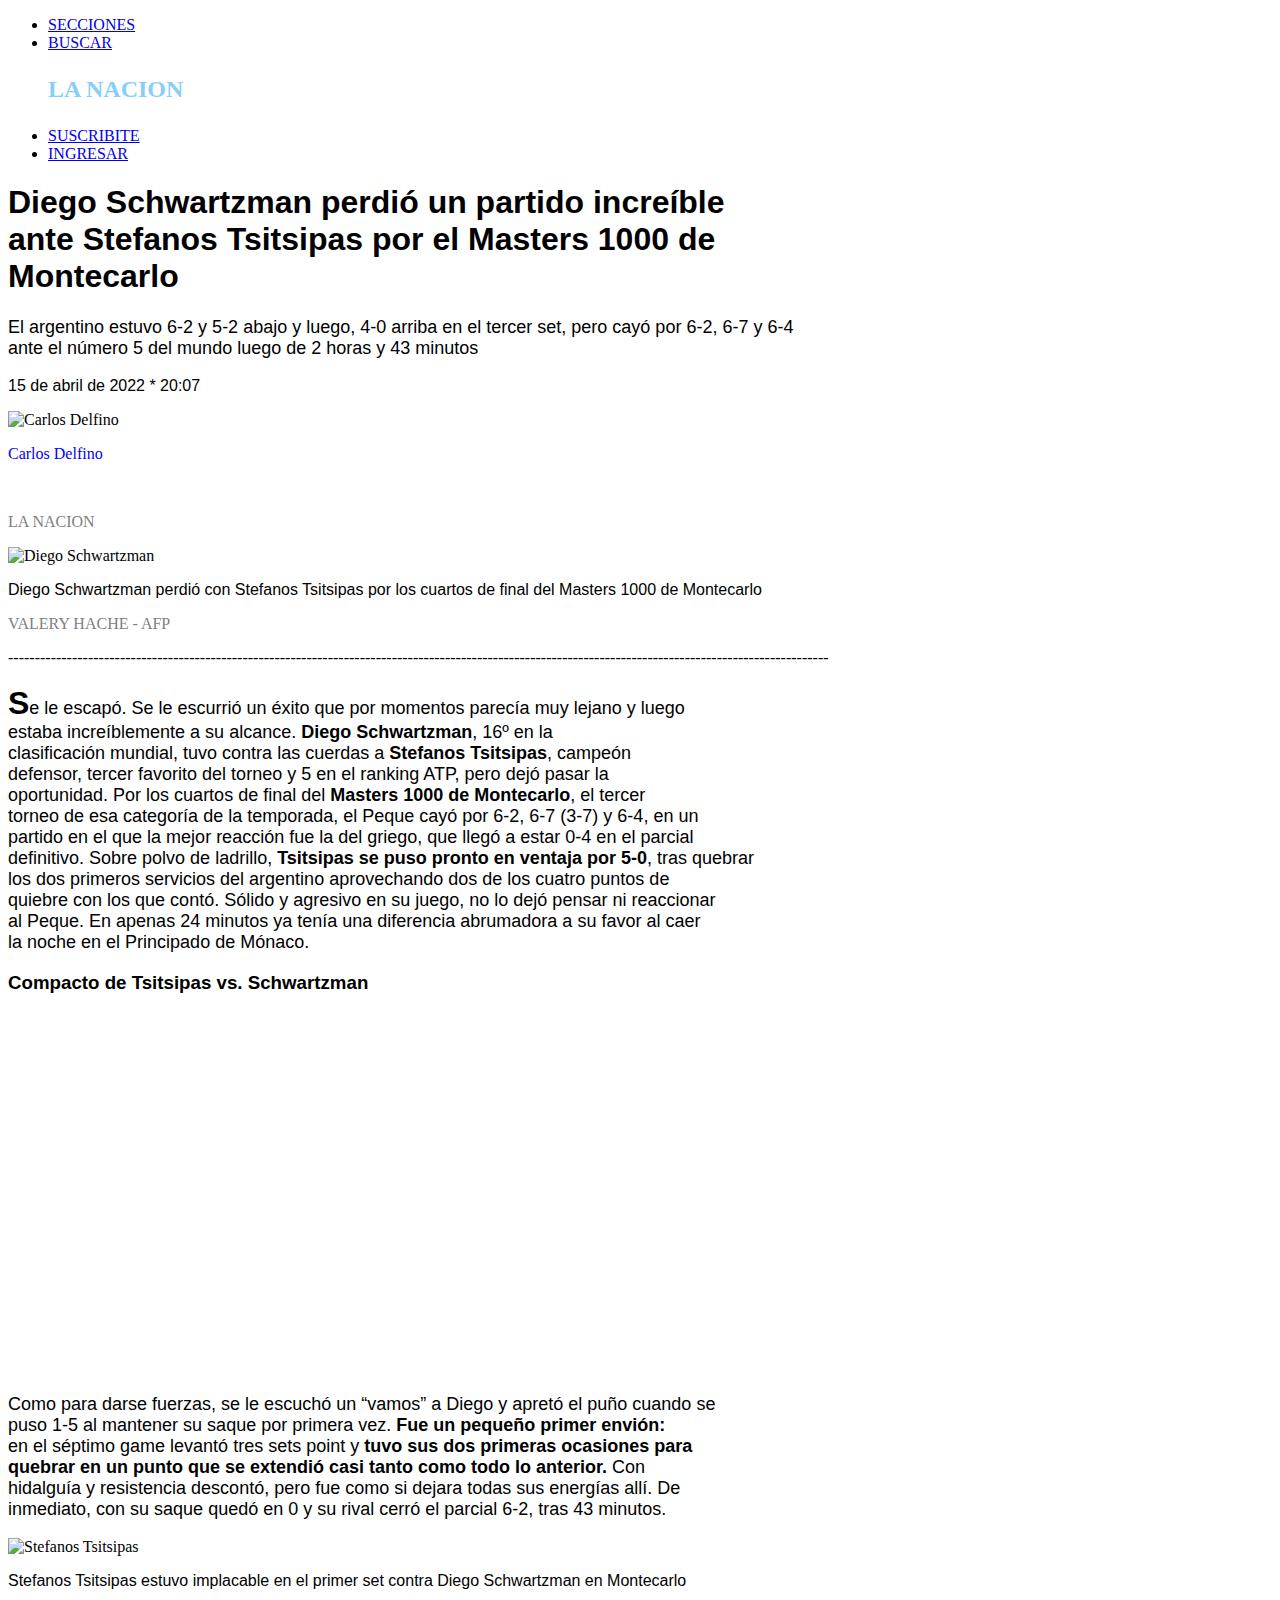
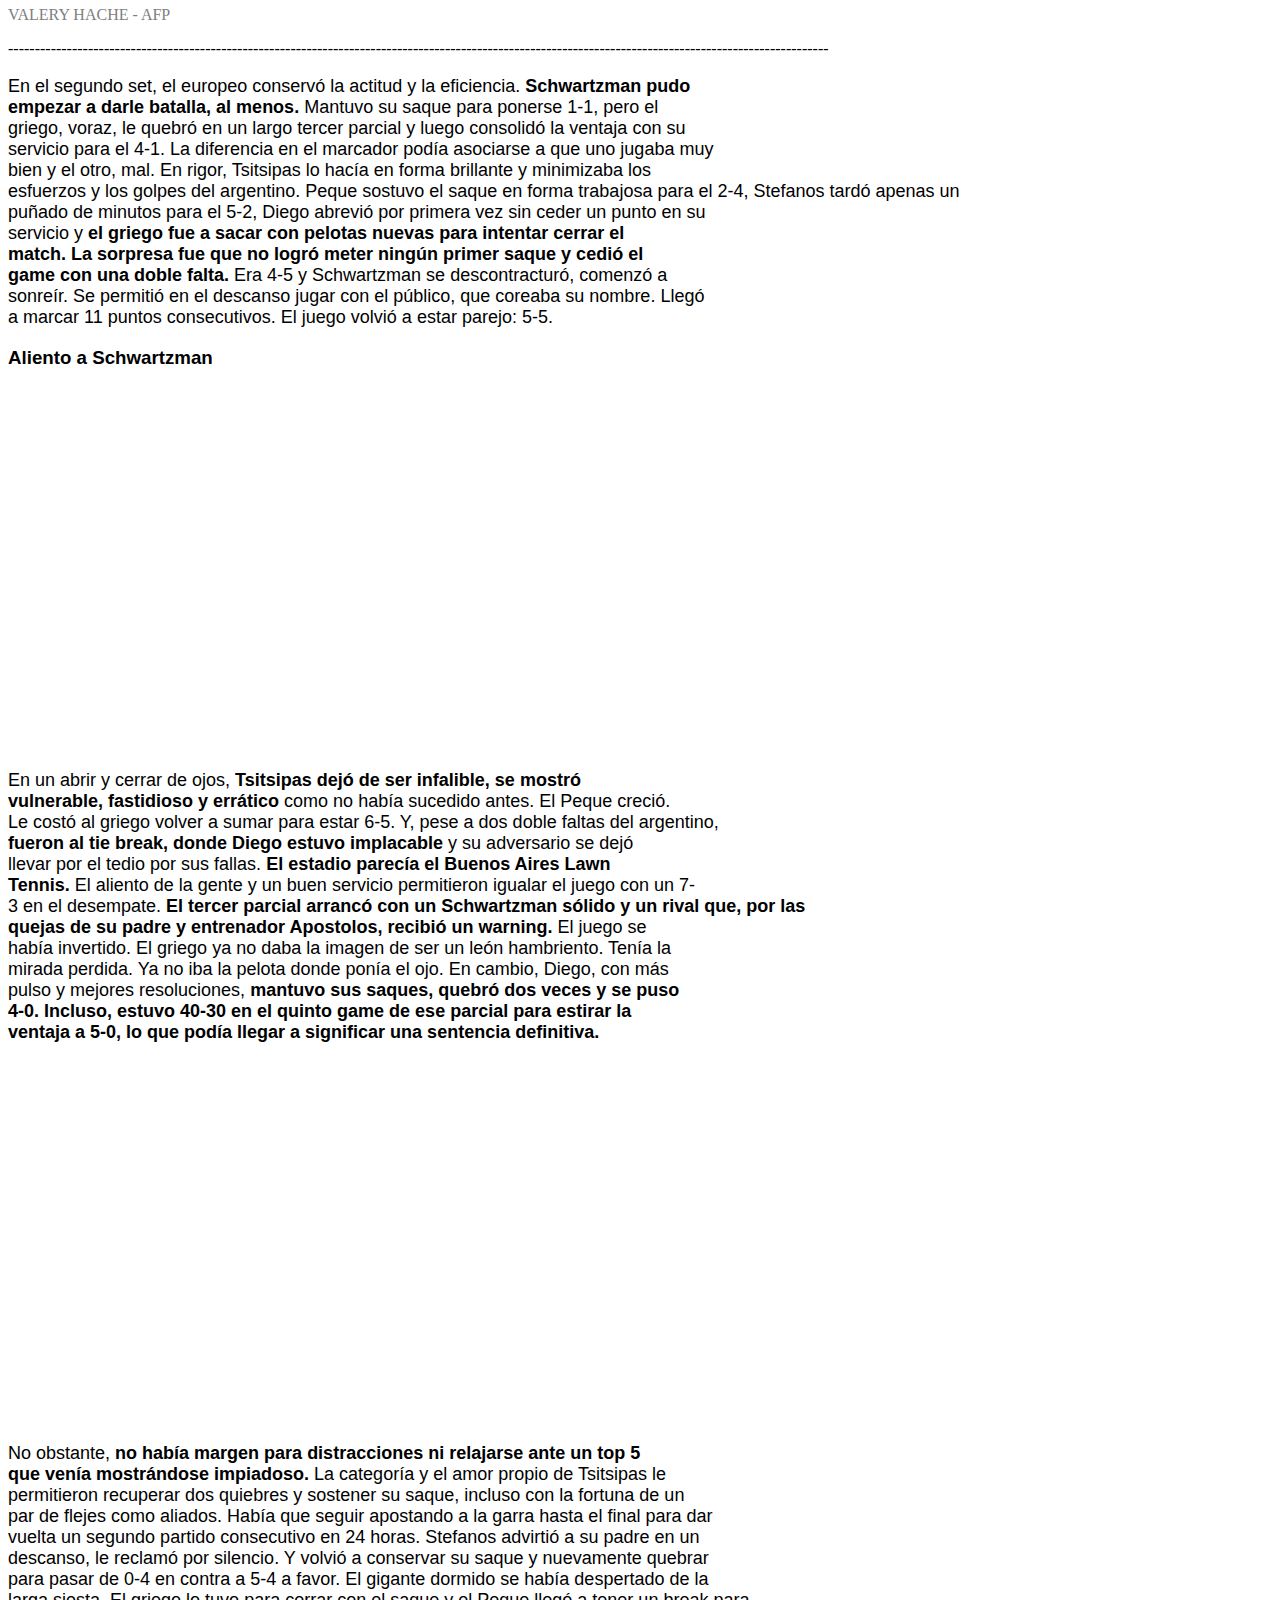
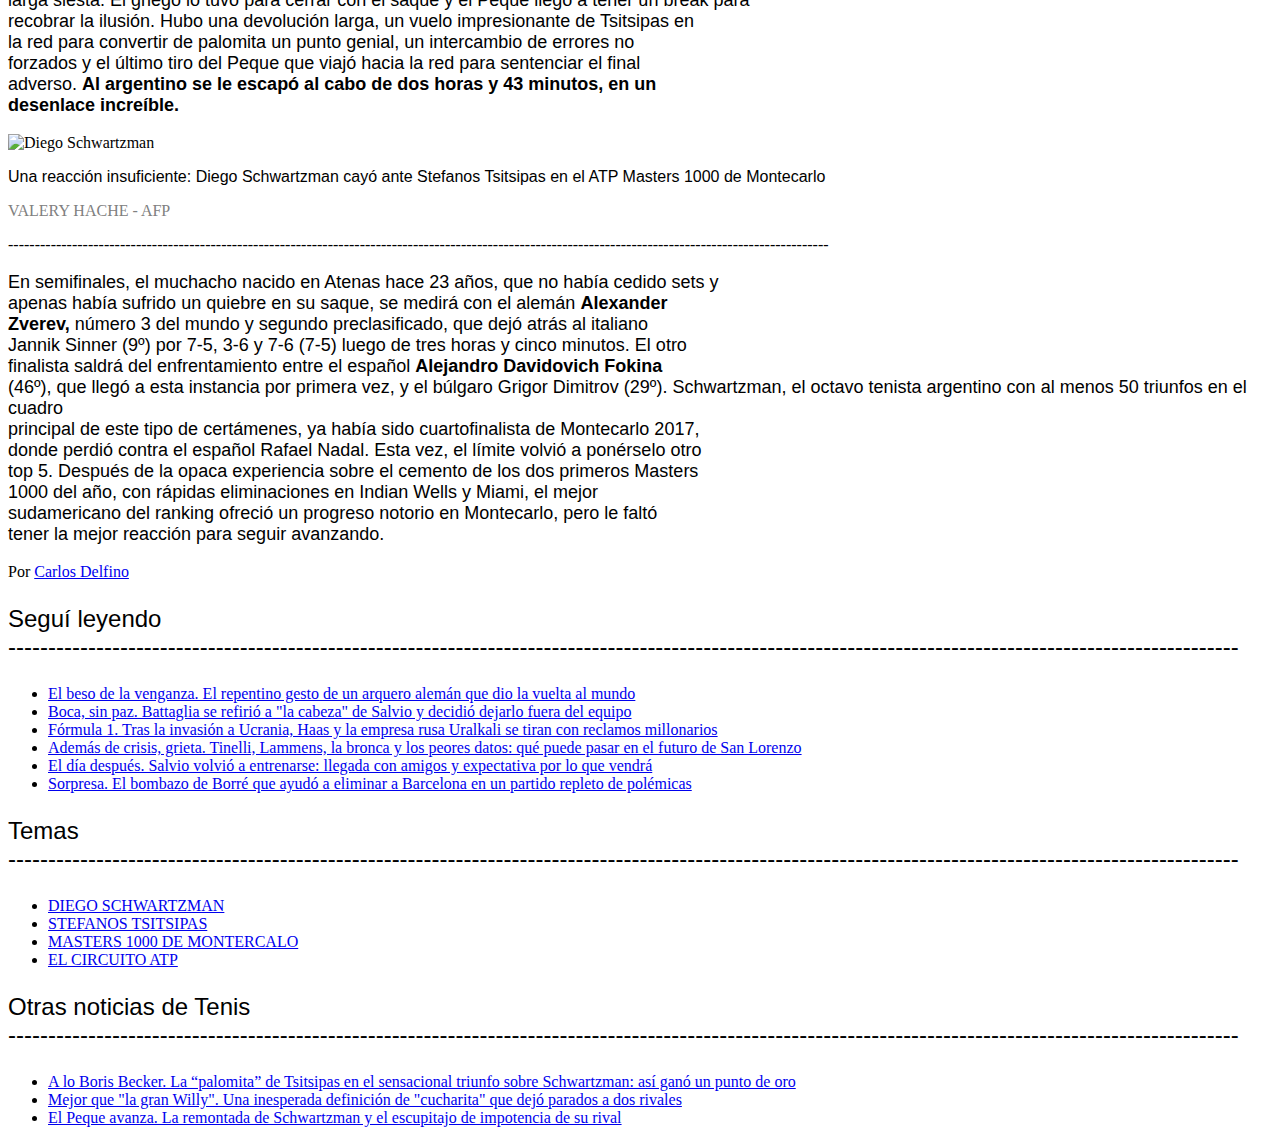
==== commit 8919caed: "Links: agrego links a otras noticias de interés" ====
--- a/Noticia.html
+++ b/Noticia.html
@@ -58,6 +58,34 @@
             
         <p>Por <a href="url_al_pediodista.html">Carlos Delfino</a></p>
     </div>
+    <div>
+        <p style="font-size: x-large;font: bold; font-family: Arial, Helvetica, sans-serif;">Seguí leyendo <br>----------------------------------------------------------------------------------------------------------------------------------------------------------</p>
+        <ul>
+            <li><a href="https://www.lanacion.com.ar/deportes/futbol/el-beso-de-la-venganza-la-accion-del-arquero-del-eintracht-frankfurt-que-dio-la-vuelta-al-mundo-nid15042022/">El beso de la venganza. El repentino gesto de un arquero alemán que dio la vuelta al mundo</a></li>
+            <li><a href="https://www.lanacion.com.ar/deportes/boca-la-decision-que-tomo-sebastian-battaglia-por-el-caso-salvio-su-cabeza-no-esta-para-jugar-nid15042022/">Boca, sin paz. Battaglia se refirió a "la cabeza" de Salvio y decidió dejarlo fuera del equipo</a></li>
+            <li><a href="https://www.lanacion.com.ar/deportes/automovilismo/formula-1-tras-la-invasion-a-ucrania-haas-y-la-empresa-rusa-uralkali-se-tiran-con-reclamos-nid15042022/">Fórmula 1. Tras la invasión a Ucrania, Haas y la empresa rusa Uralkali se tiran con reclamos millonarios</a></li>
+            <li><a href="https://www.lanacion.com.ar/deportes/futbol/san-lorenzo-y-la-crisis-interminable-que-puede-pasar-en-el-futuro-renuncias-pedido-de-elecciones-y-nid15042022/">Además de crisis, grieta. Tinelli, Lammens, la bronca y los peores datos: qué puede pasar en el futuro de San Lorenzo</a></li>
+            <li><a href="https://www.lanacion.com.ar/deportes/futbol/boca-juniors/eduardo-toto-salvio-se-presento-a-entrenarse-hoy-en-boca-luego-del-escandalo-de-ayer-con-su-expareja-nid15042022/">El día después. Salvio volvió a entrenarse: llegada con amigos y expectativa por lo que vendrá</a></li>
+            <li><a href="https://www.lanacion.com.ar/deportes/futbol/barcelona-eintracht-frankfurt-por-la-europa-league-nid14042022/">Sorpresa. El bombazo de Borré que ayudó a eliminar a Barcelona en un partido repleto de polémicas</a></li>
+        </ul>
+    </div>
+    <div>
+        <p style="font-size: x-large;font: bold; font-family: Arial, Helvetica, sans-serif;">Temas <br>----------------------------------------------------------------------------------------------------------------------------------------------------------</p>
+        <ul>
+            <li><a href="https://www.lanacion.com.ar/tema/diego-schwartzman-tid49749/">DIEGO SCHWARTZMAN</a></li>
+            <li><a href="https://www.lanacion.com.ar/tema/stefanos-tsitsipas-tid65295/">STEFANOS TSITSIPAS</a></li>
+            <li><a href="https://www.lanacion.com.ar/tema/masters-1000-de-montecarlo-tid56051/">MASTERS 1000 DE MONTERCALO</a></li>
+            <li><a href="https://www.lanacion.com.ar/tema/el-circuito-atp-tid47059/">EL CIRCUITO ATP</a></li>
+        </ul>
+    </div>
+    <div>
+        <p style="font-size: x-large;font: bold; font-family: Arial, Helvetica, sans-serif;">Otras noticias de Tenis <br>----------------------------------------------------------------------------------------------------------------------------------------------------------</p>
+        <ul>
+            <li><img src="https://resizer.glanacion.com/resizer/pKxmQ2r8U0ijgu-3u9-FXpnEEt4=/375x250/smart/filters:format(webp):quality(80)/cloudfront-us-east-1.images.arcpublishing.com/lanacionar/SA5YVCPYZ5B4TEZV7FA5ONFSBA.jpg" alt=""><a href="https://www.lanacion.com.ar/deportes/futbol/la-palomita-de-stefanos-tsitsipas-que-hizo-recordar-a-boris-becker-en-el-sensacional-triunfo-sobre-nid15042022/">A lo Boris Becker. La “palomita” de Tsitsipas en el sensacional triunfo sobre Schwartzman: así ganó un punto de oro</a></li>
+            <li><img src="https://resizer.glanacion.com/resizer/41Bs7ozBJTuMLr6IJPfd_Q6cx1w=/375x250/smart/filters:format(webp):quality(80)/cloudfront-us-east-1.images.arcpublishing.com/lanacionar/NXRDMJPI7ZBFXH3XCA4GXVRI74.jpg" alt=""><a href="https://www.lanacion.com.ar/deportes/tenis/masters-1000-de-montecarlo-juan-sebastian-cabal-y-robert-farah-regalaron-un-punto-exquisito-en-su-nid15042022/">Mejor que "la gran Willy". Una inesperada definición de "cucharita" que dejó parados a dos rivales</a></li>
+            <li><img src="https://resizer.glanacion.com/resizer/Ox-N0a1_AKtZ_Ba9-WEjp5J1hJU=/375x250/smart/filters:format(webp):quality(80)/cloudfront-us-east-1.images.arcpublishing.com/lanacionar/W2QXVABEKVEXRAWXOBIP3DCNXM.JPG" alt=""><a href="https://www.lanacion.com.ar/deportes/tenis/masters-1000-de-montecarlo-valiosa-remontada-de-diego-schwartzman-ante-musetti-la-joya-italiana-que-nid14042022/">El Peque avanza. La remontada de Schwartzman y el escupitajo de impotencia de su rival</a></li>
+        </ul>
+    </div>
     
 </body>
 </html>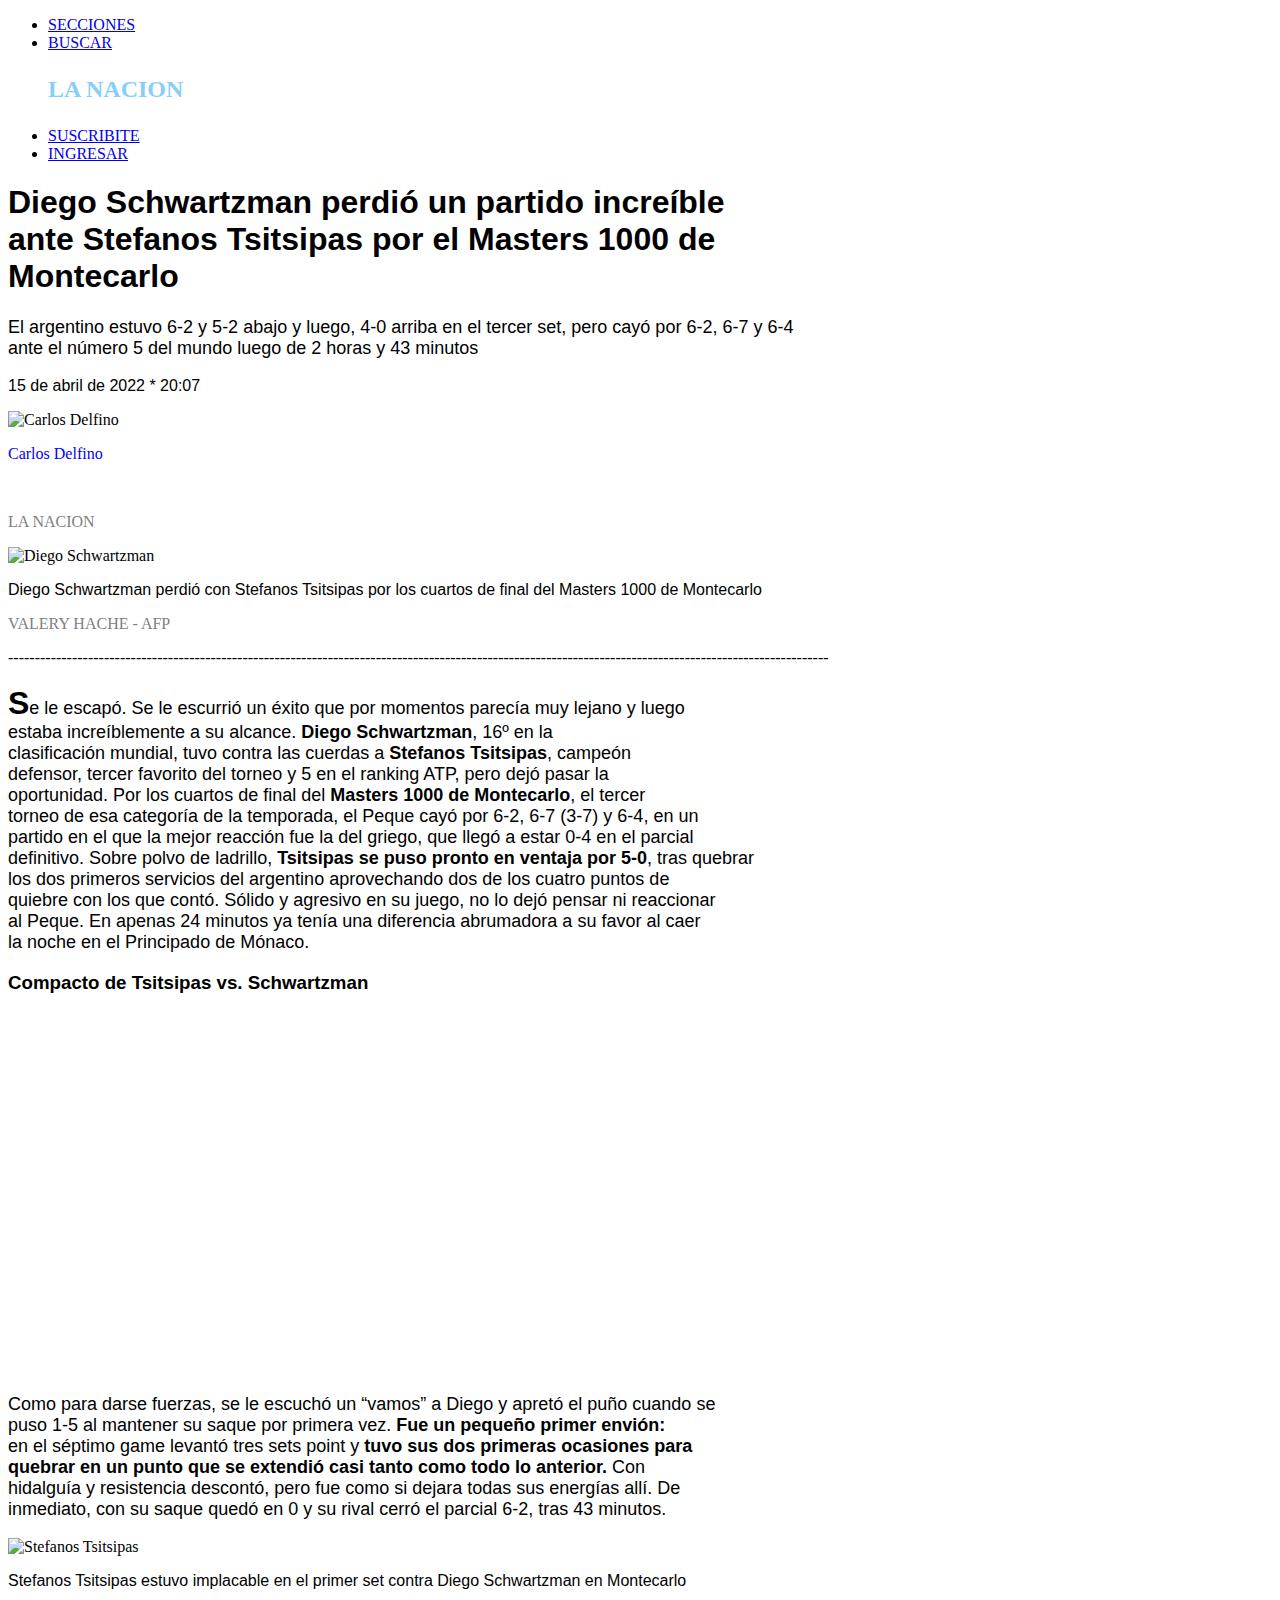
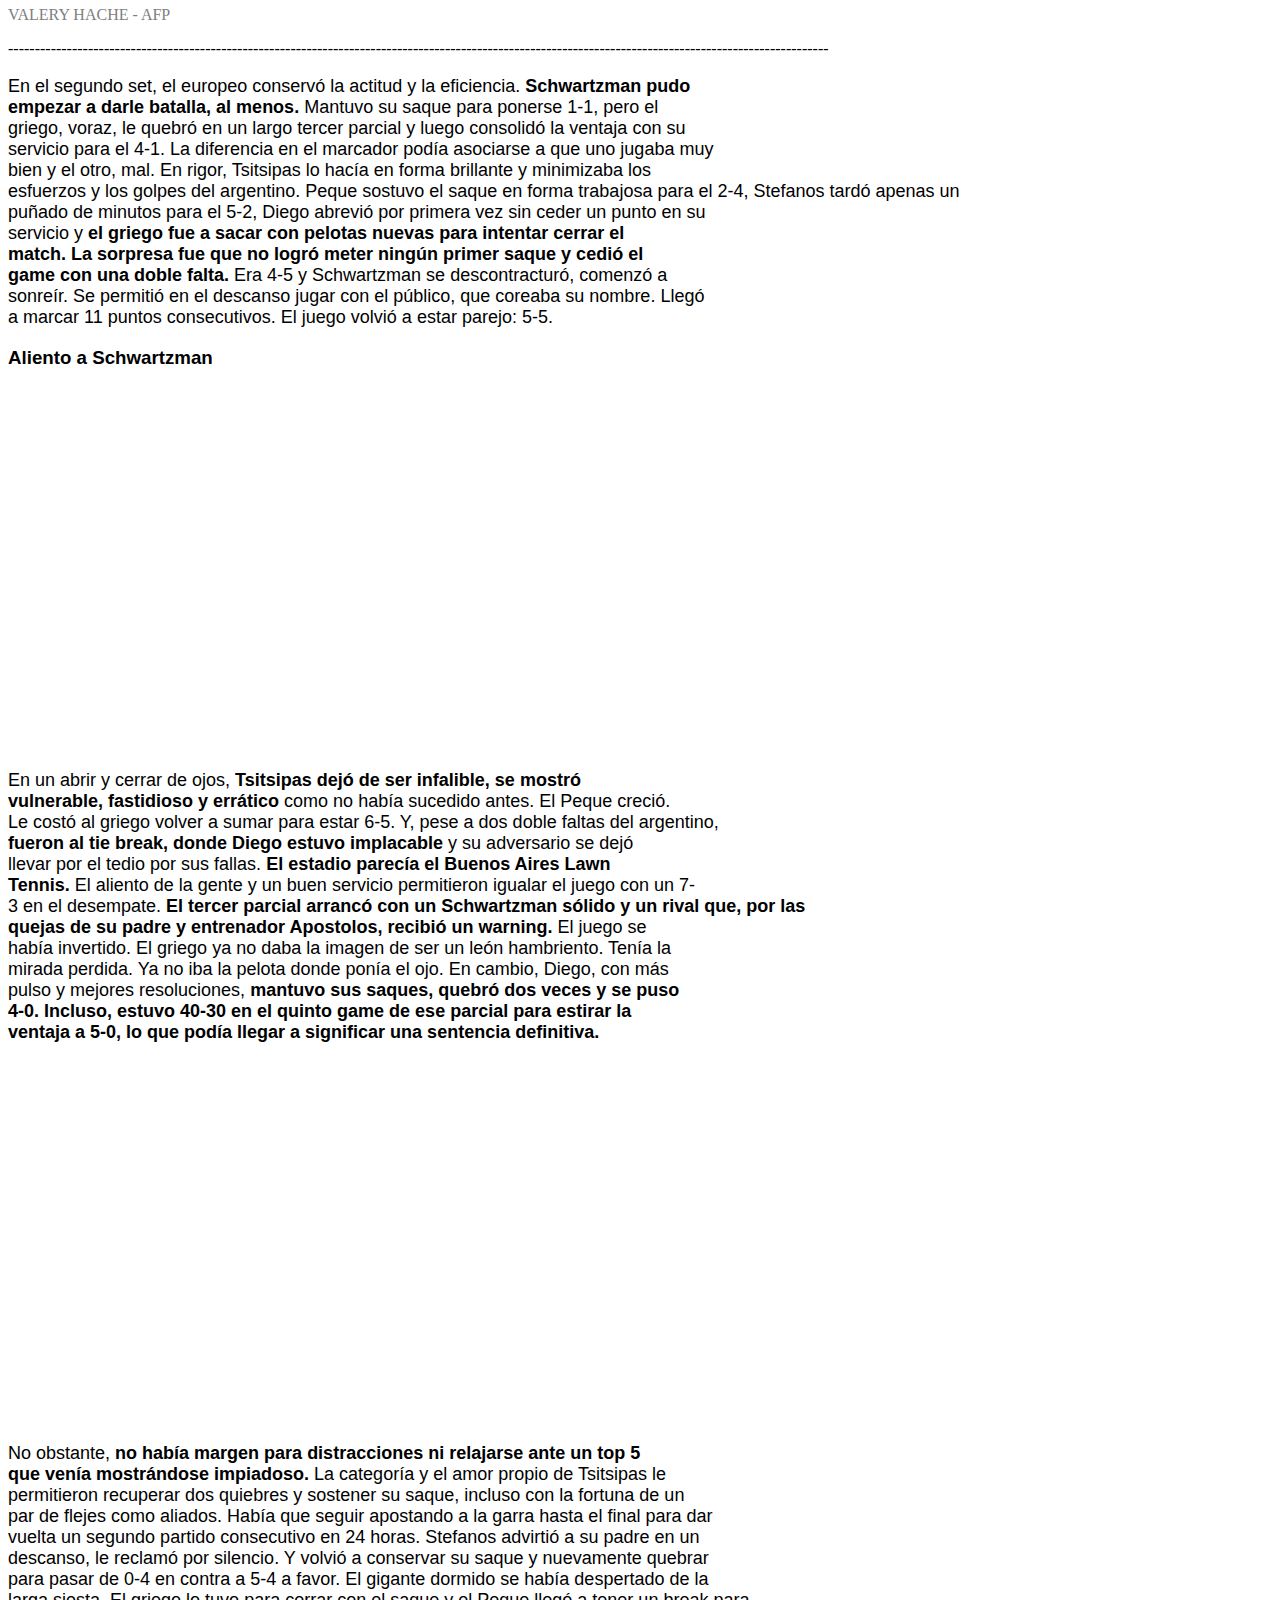
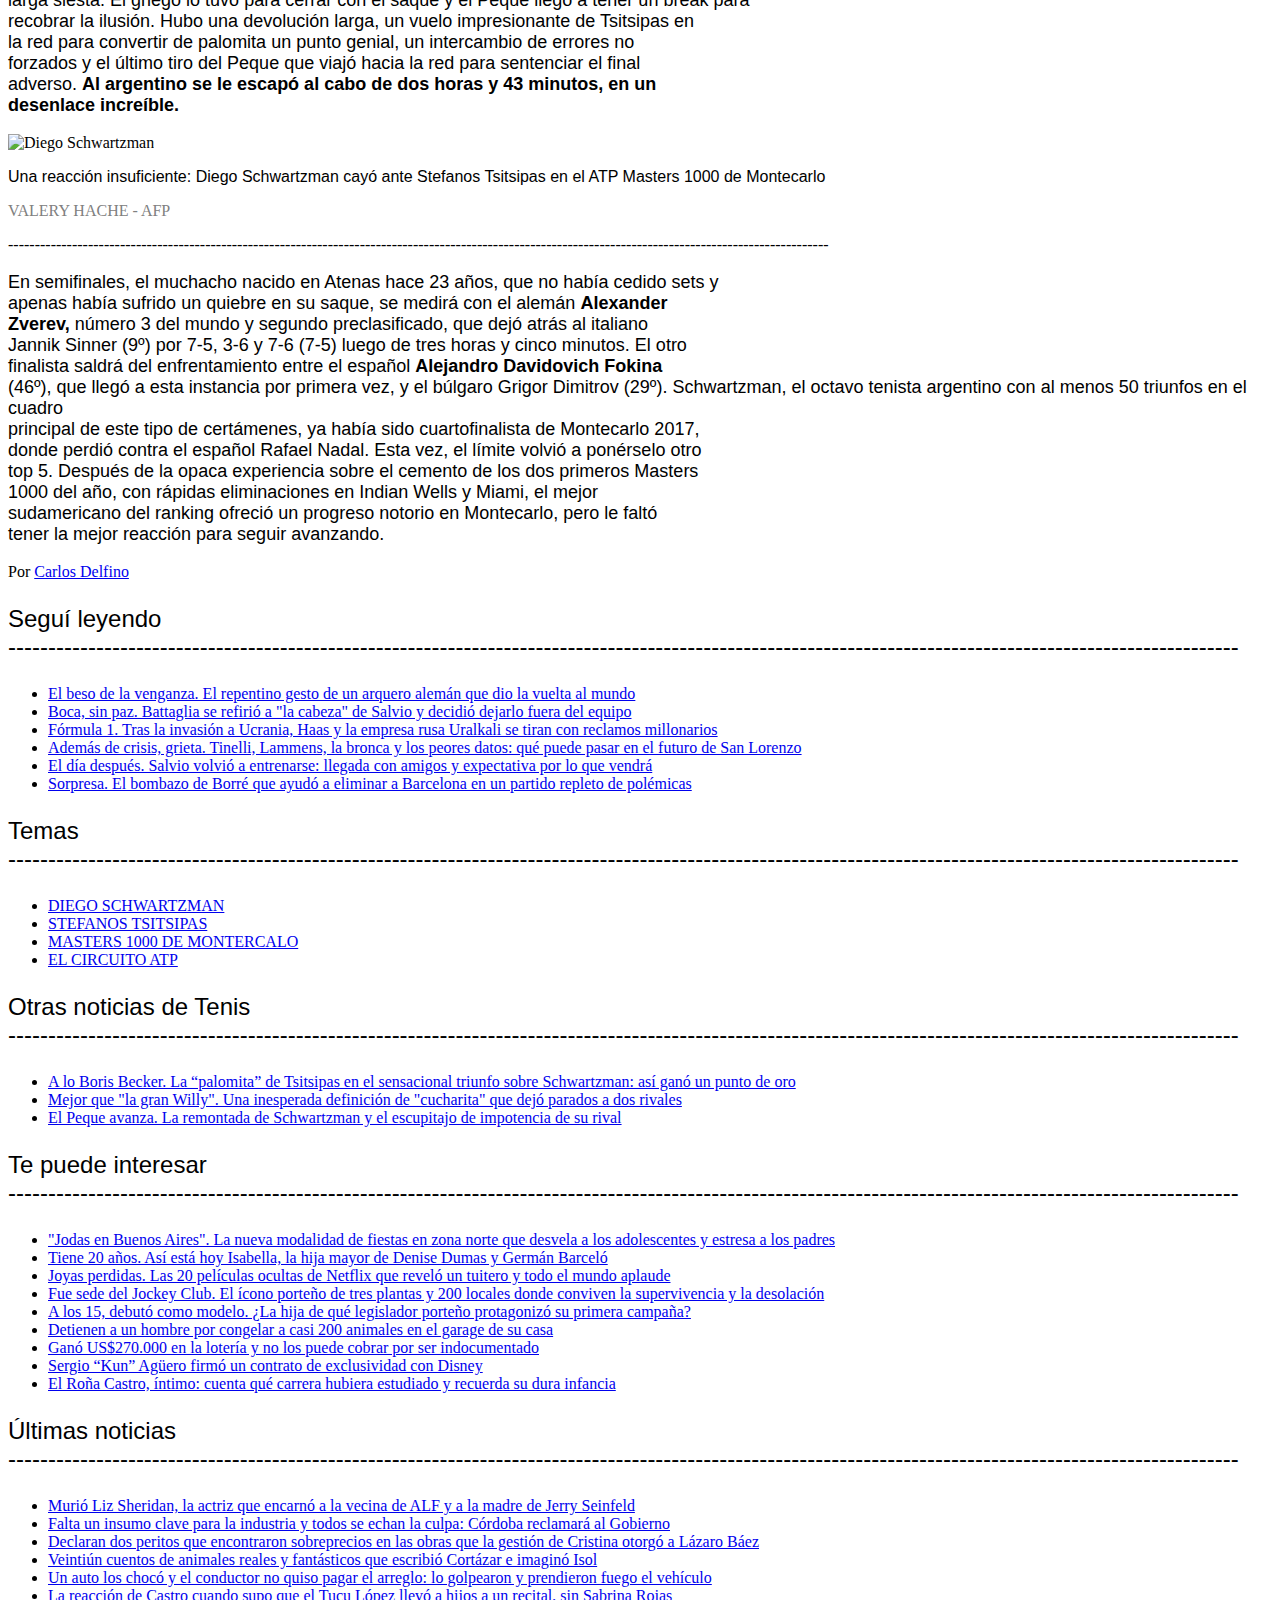
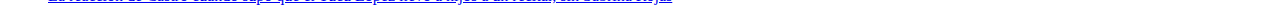
==== commit 5339200e: "Links: agrego links a mas noticias aleatorias" ====
--- a/Noticia.html
+++ b/Noticia.html
@@ -86,6 +86,31 @@
             <li><img src="https://resizer.glanacion.com/resizer/Ox-N0a1_AKtZ_Ba9-WEjp5J1hJU=/375x250/smart/filters:format(webp):quality(80)/cloudfront-us-east-1.images.arcpublishing.com/lanacionar/W2QXVABEKVEXRAWXOBIP3DCNXM.JPG" alt=""><a href="https://www.lanacion.com.ar/deportes/tenis/masters-1000-de-montecarlo-valiosa-remontada-de-diego-schwartzman-ante-musetti-la-joya-italiana-que-nid14042022/">El Peque avanza. La remontada de Schwartzman y el escupitajo de impotencia de su rival</a></li>
         </ul>
     </div>
+    <div>
+        <p style="font-size: x-large;font: bold; font-family: Arial, Helvetica, sans-serif;">Te puede interesar <br>----------------------------------------------------------------------------------------------------------------------------------------------------------</p>
+        <ul>
+            <li><img src="https://resizer.glanacion.com/resizer/_4qh3eVQZoXvaGJezjQJR6mqjvI=/375x250/smart/filters:format(webp):quality(80)/cloudfront-us-east-1.images.arcpublishing.com/lanacionar/VDB34JTOJ5G3RGZB7UYXK6MRHY.jpg" alt=""><a href="https://www.lanacion.com.ar/sociedad/la-nueva-modalidad-de-fiestas-en-zona-norte-que-desvela-a-los-adolescentes-y-estresa-a-los-padres-nid15042022/">"Jodas en Buenos Aires". La nueva modalidad de fiestas en zona norte que desvela a los adolescentes y estresa a los padres</a></li>
+            <li><img src="https://resizer.glanacion.com/resizer/6Mp-38aIEILaptKCBS7Y04QmNxc=/375x250/smart/filters:format(webp):quality(80)/cloudfront-us-east-1.images.arcpublishing.com/lanacionar/MZ5XQ6VYOFHRJEIG4YI6UJT5MA.jpg" alt=""><a href="https://www.lanacion.com.ar/espectaculos/asi-esta-hoy-isabella-la-hija-mayor-de-denis-dumas-y-german-barcelo-nid12042022/">Tiene 20 años. Así está hoy Isabella, la hija mayor de Denise Dumas y Germán Barceló</a></li>
+            <li><img src="https://resizer.glanacion.com/resizer/YQeq3iBHkSoSK4qCKmjU0zGu188=/375x250/smart/filters:format(webp):quality(80)/cloudfront-us-east-1.images.arcpublishing.com/lanacionar/OVBY24L7GBC6VHN5EZVU2CN6EA.webp" alt=""><a href="https://www.lanacion.com.ar/espectaculos/las-20-peliculas-ocultas-de-netflix-que-revelo-un-tuitero-y-todo-el-mundo-aplaude-nid15042022/">Joyas perdidas. Las 20 películas ocultas de Netflix que reveló un tuitero y todo el mundo aplaude</a></li>
+            <li><img src="https://resizer.glanacion.com/resizer/YFPA7kbi_y3f3NALB-yXY3arDt0=/375x250/smart/filters:format(webp):quality(80)/cloudfront-us-east-1.images.arcpublishing.com/lanacionar/MDDVNVSYSBB35C6AFOJJ7C2EQI.JPG" alt=""><a href="https://www.lanacion.com.ar/buenos-aires/el-icono-porteno-de-tres-plantas-y-200-locales-donde-hoy-conviven-la-supervivencia-y-la-desolacion-nid15042022/">Fue sede del Jockey Club. El ícono porteño de tres plantas y 200 locales donde conviven la supervivencia y la desolación</a></li>
+            <li><img src="https://resizer.glanacion.com/resizer/KMV3zEfwbmzrSAKEWMalt7bHjWU=/375x250/smart/filters:format(webp):quality(80)/cloudfront-us-east-1.images.arcpublishing.com/lanacionar/DNA4MVZ6GFGARLMC6TXSWVUY2U.jpg" alt=""><a href="https://www.lanacion.com.ar/revista-hola/debuto-como-modelo-delfina-la-hija-de-roberto-garcia-moritan-y-milagros-brito-protagonizo-su-primera-nid15042022/">A los 15, debutó como modelo. ¿La hija de qué legislador porteño protagonizó su primera campaña?</a></li>
+            <li><img src="https://resizer.glanacion.com/resizer/3YDfbBPOy5S5YnuOHijx1pjwnrs=/375x250/smart/filters:format(webp):quality(80)/cloudfront-us-east-1.images.arcpublishing.com/lanacionar/JEYAK5R2VJDYVNAYSPDDQY2L5U.webp" alt=""><a href="https://www.lanacion.com.ar/el-mundo/detienen-a-un-hombre-por-congelar-casi-200-animales-en-un-freezer-en-su-garage-varios-de-ellos-vivos-nid15042022/">Detienen a un hombre por congelar a casi 200 animales en el garage de su casa</a></li>
+            <li><img src="https://resizer.glanacion.com/resizer/afswNb5QKVyLODO8KQBjlns80Ps=/375x250/smart/filters:format(webp):quality(80)/cloudfront-us-east-1.images.arcpublishing.com/lanacionar/YYOHKLSKF5CZ5HG6NFFS6GWJWA.JPG" alt=""><a href="https://www.lanacion.com.ar/el-mundo/el-hombre-que-se-gano-us270000-en-la-loteria-y-no-los-puede-cobrar-por-ser-indocumentado-nid15042022/">Ganó US$270.000 en la lotería y no los puede cobrar por ser indocumentado</a></li>
+            <li><img src="https://resizer.glanacion.com/resizer/1euY9kOTlmonkQolAjZqeQsRQZo=/375x250/smart/filters:format(webp):quality(80)/cloudfront-us-east-1.images.arcpublishing.com/lanacionar/QUNAPAPKR5D5PBNQSQDGAHIPJI.jpg" alt=""><a href="https://www.lanacion.com.ar/espectaculos/sergio-kun-aguero-firmo-un-contrato-de-exclusividad-con-disney-nid15042022/">Sergio “Kun” Agüero firmó un contrato de exclusividad con Disney</a></li>
+            <li><img src="https://resizer.glanacion.com/resizer/fdyVNl7eH1Qihxgwg-oVtik_kT0=/375x250/smart/filters:format(webp):quality(80)/cloudfront-us-east-1.images.arcpublishing.com/lanacionar/LP24K7FM4ZDPLOTCIWHB2SJWX4.JPG" alt=""><a href="https://www.lanacion.com.ar/deportes/el-rona-castro-cuenta-como-es-su-nueva-vida-da-de-comer-a-250-personas-y-revela-que-le-hubiera-nid15042022/">El Roña Castro, íntimo: cuenta qué carrera hubiera estudiado y recuerda su dura infancia</a></li>        
+        </ul>
+    </div>
+    <div>
+        <p style="font-size: x-large;font: bold; font-family: Arial, Helvetica, sans-serif;">Últimas noticias<br>----------------------------------------------------------------------------------------------------------------------------------------------------------</p>
+        <ul>
+            <li><img src="https://resizer.glanacion.com/resizer/jwJjP8E_NeJ4BEZ20SvURsHHkN0=/375x250/smart/filters:format(webp):quality(80)/cloudfront-us-east-1.images.arcpublishing.com/lanacionar/XGQ7YLBGGFDK3B6TUO6XEZTW6A.jpg" alt=""><a href="https://www.lanacion.com.ar/espectaculos/murio-a-los-93-anos-liz-sheridan-recordada-actriz-de-alf-y-seinfeld-nid15042022/">Murió Liz Sheridan, la actriz que encarnó a la vecina de ALF y a la madre de Jerry Seinfeld</a></li>
+            <li><img src="https://resizer.glanacion.com/resizer/lCNG-pqCqAjhDrIjlXwJ4mP0Fgc=/375x250/smart/filters:format(webp):quality(80)/cloudfront-us-east-1.images.arcpublishing.com/lanacionar/JD4HUM4SKRBL5NRAX6YA5U25EY.jpg" alt=""><a href="https://www.lanacion.com.ar/economia/cortes-de-gas-el-gobierno-de-schiaretti-reclamo-una-reunion-urgente-con-la-secretaria-de-energia-nid15042022/">Falta un insumo clave para la industria y todos se echan la culpa: Córdoba reclamará al Gobierno</a></li>
+            <li><img src="https://resizer.glanacion.com/resizer/MFpVtSR5WWaNXhDRm5TM35sT_44=/375x250/smart/filters:format(webp):quality(80)/cloudfront-us-east-1.images.arcpublishing.com/lanacionar/GL2HQ36N7BFDPLULMVKQOXZG7I.jpg" alt=""><a href="https://www.lanacion.com.ar/politica/declaran-dos-peritos-que-encontraron-sobreprecios-en-las-obras-que-el-gobierno-de-cristina-kirchner-nid14042022/">Declaran dos peritos que encontraron sobreprecios en las obras que la gestión de Cristina otorgó a Lázaro Báez</a></li>
+            <li><img src="https://resizer.glanacion.com/resizer/6mE80K9yhQzlOIwAE0VpW6infTg=/375x250/smart/filters:format(webp):quality(80)/cloudfront-us-east-1.images.arcpublishing.com/lanacionar/HYCNKKJZSNB27AEDOCMFXKTR34.jpg" alt=""><a href="https://www.lanacion.com.ar/cultura/veintiun-cuentos-de-animales-reales-y-fantasticos-que-escribio-cortazar-e-imagino-isol-nid15042022/">Veintiún cuentos de animales reales y fantásticos que escribió Cortázar e imaginó Isol</a></li>
+            <li><img src="https://resizer.glanacion.com/resizer/ZtRz3aMR9kX5rYy1-tU8lHAajOg=/375x250/smart/filters:format(webp):quality(80)/cloudfront-us-east-1.images.arcpublishing.com/lanacionar/LOU53FHG7VBRBOUBNX2RIHVWNQ.JPG" alt=""><a href="https://www.lanacion.com.ar/sociedad/un-auto-los-choco-y-el-conductor-no-quiso-pagar-el-arreglo-lo-golpearon-y-prendieron-fuego-el-nid15042022/">Un auto los chocó y el conductor no quiso pagar el arreglo: lo golpearon y prendieron fuego el vehículo</a></li>
+            <li><img src="https://resizer.glanacion.com/resizer/mI5Xl4R5WzX1N_F9ahbU1_uS8mQ=/375x250/smart/filters:format(webp):quality(80)/cloudfront-us-east-1.images.arcpublishing.com/lanacionar/5J2BMCDS7NHJFFEHM7SMK27QZE.jpg" alt=""><a href="https://www.lanacion.com.ar/espectaculos/la-reaccion-de-luciano-castro-cuando-supo-que-el-tucu-lopez-llevo-a-hijos-a-un-recital-sin-sabrina-nid15042022/">La reacción de Castro cuando supo que el Tucu López llevó a hijos a un recital, sin Sabrina Rojas</a></li>
+        </ul>
+    </div>
     
 </body>
 </html>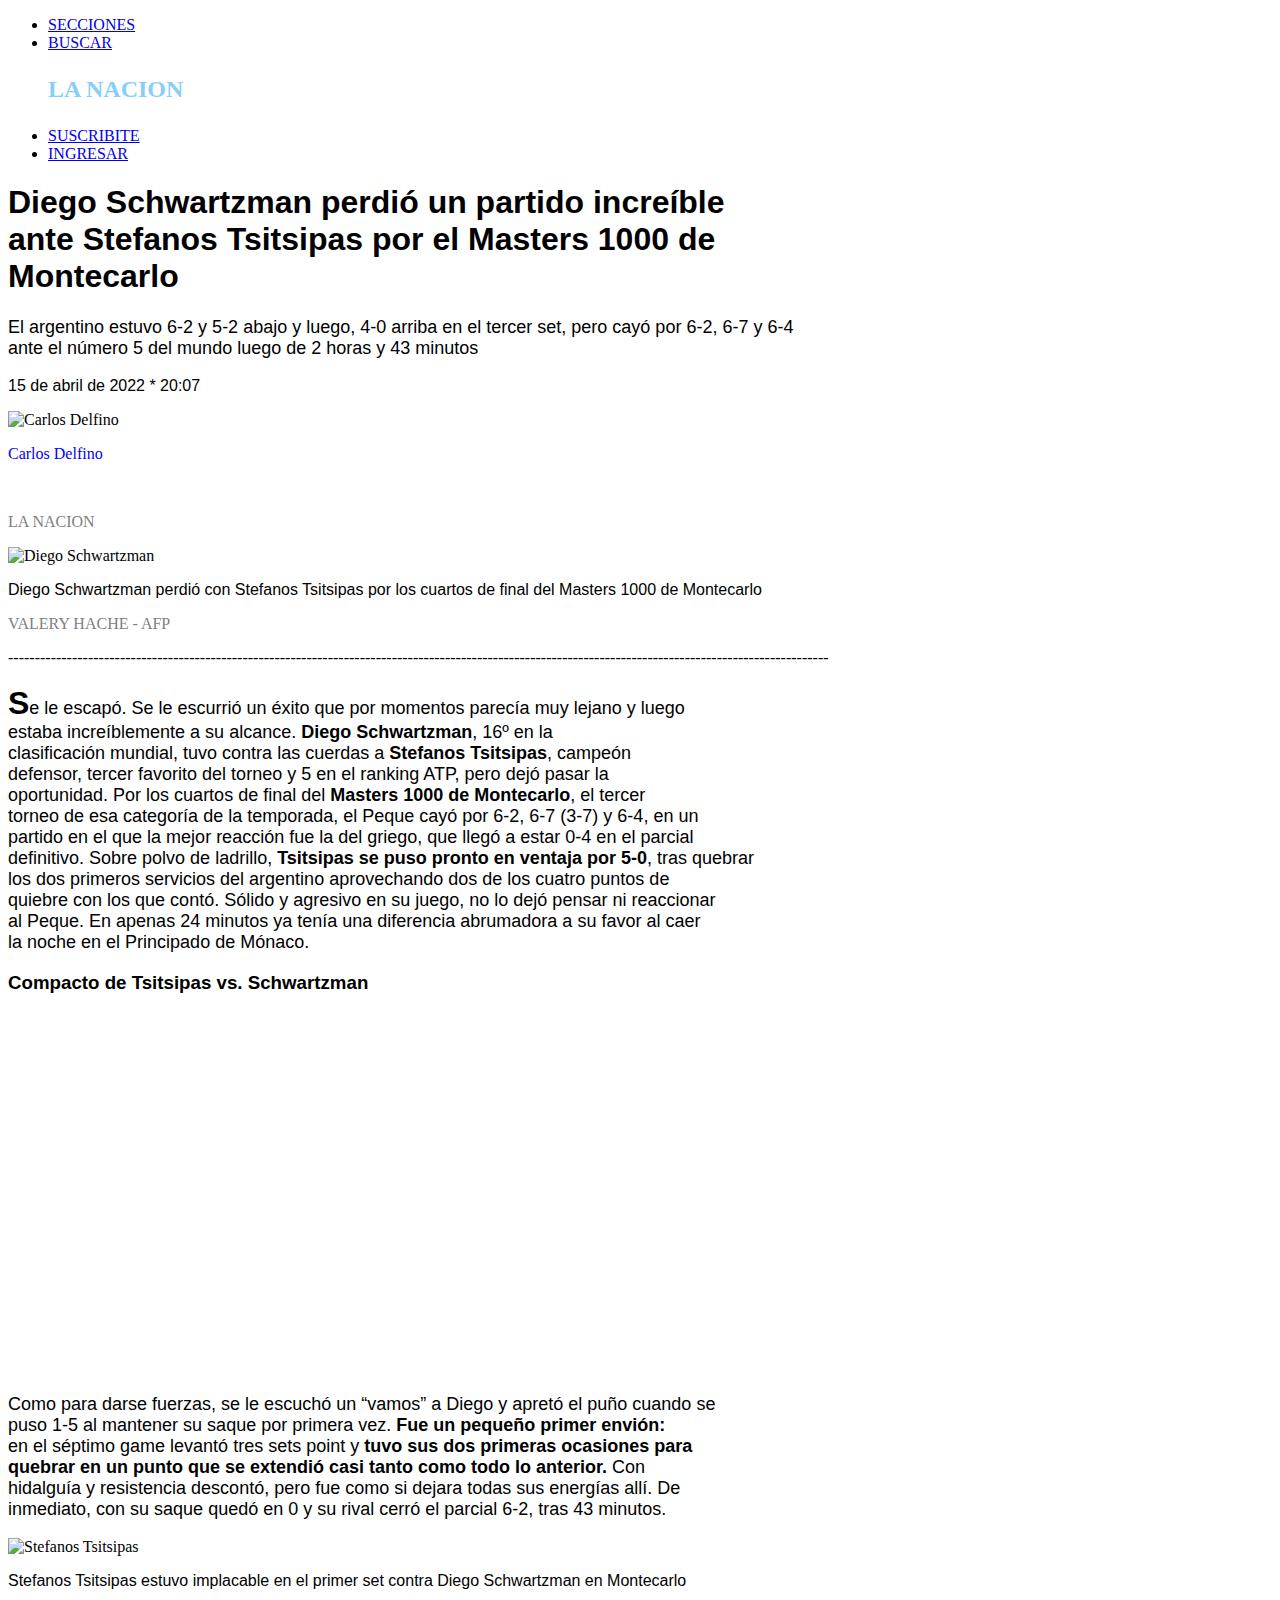
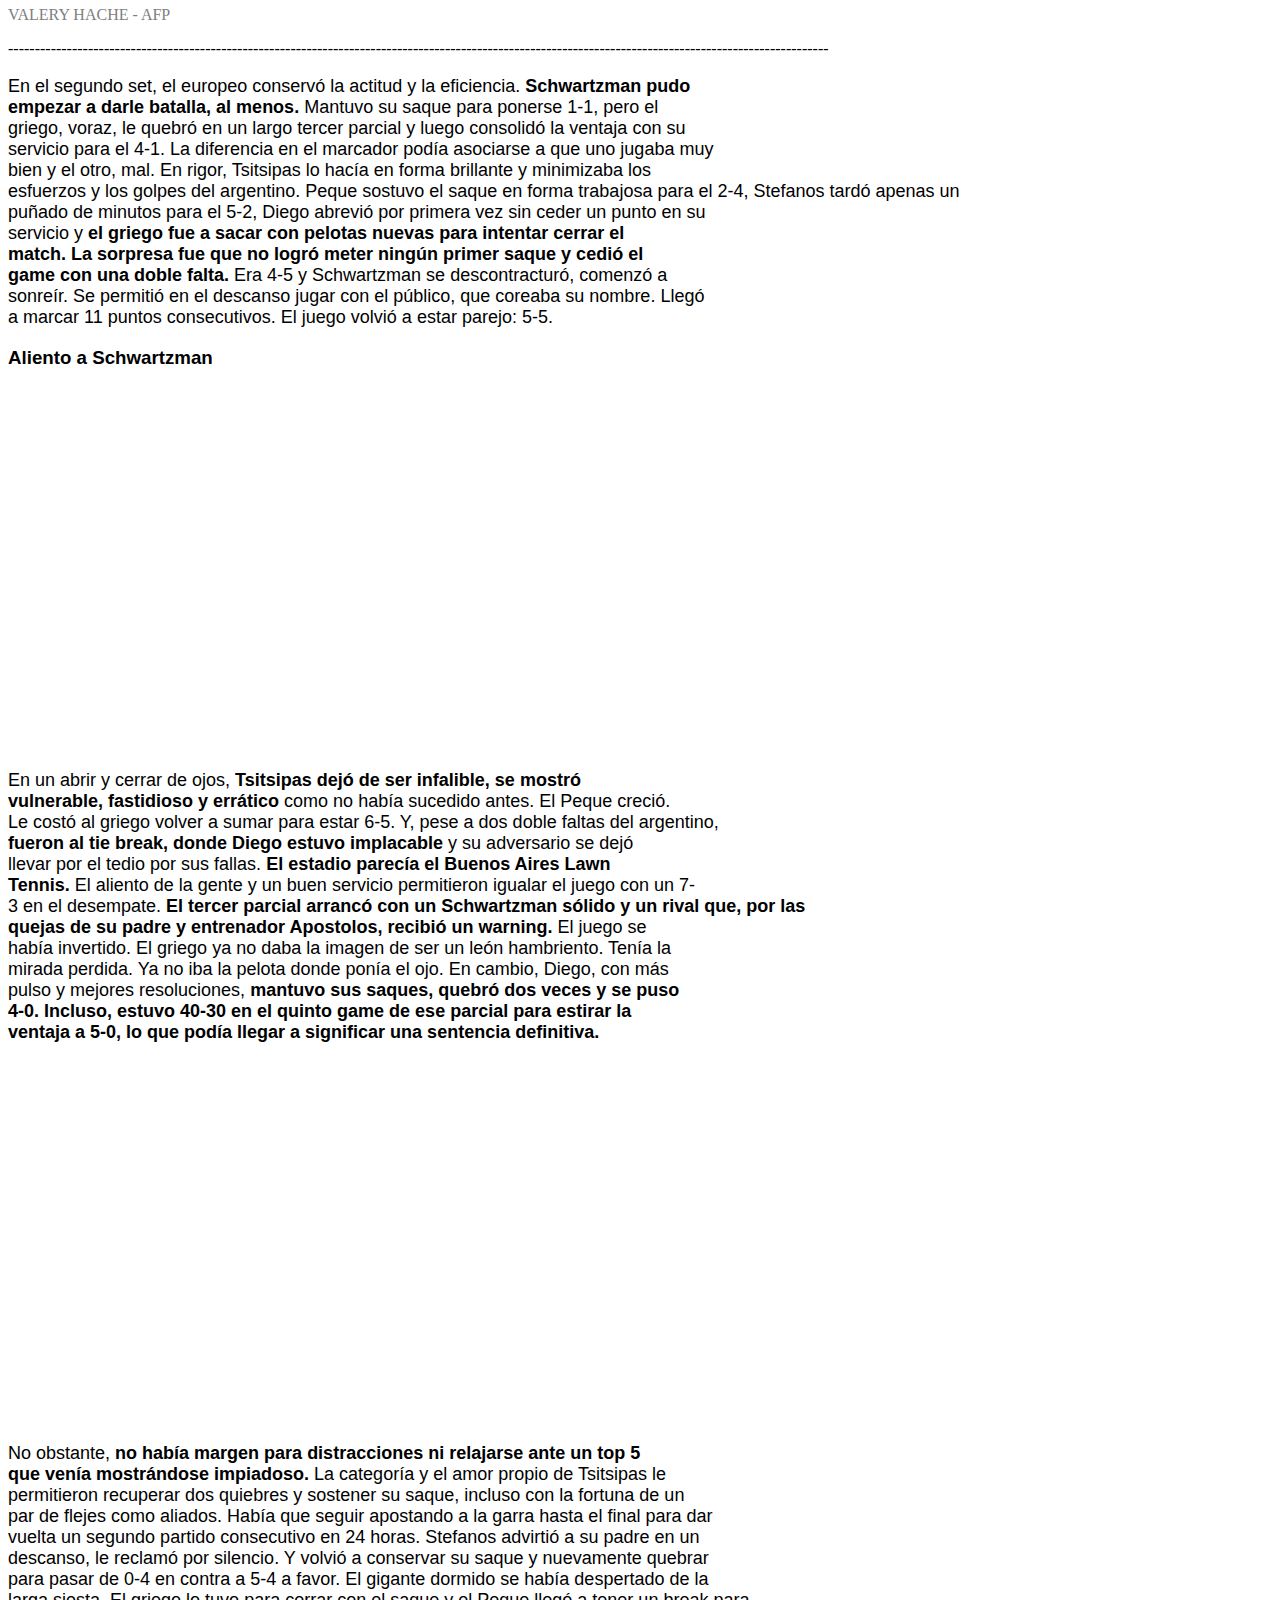
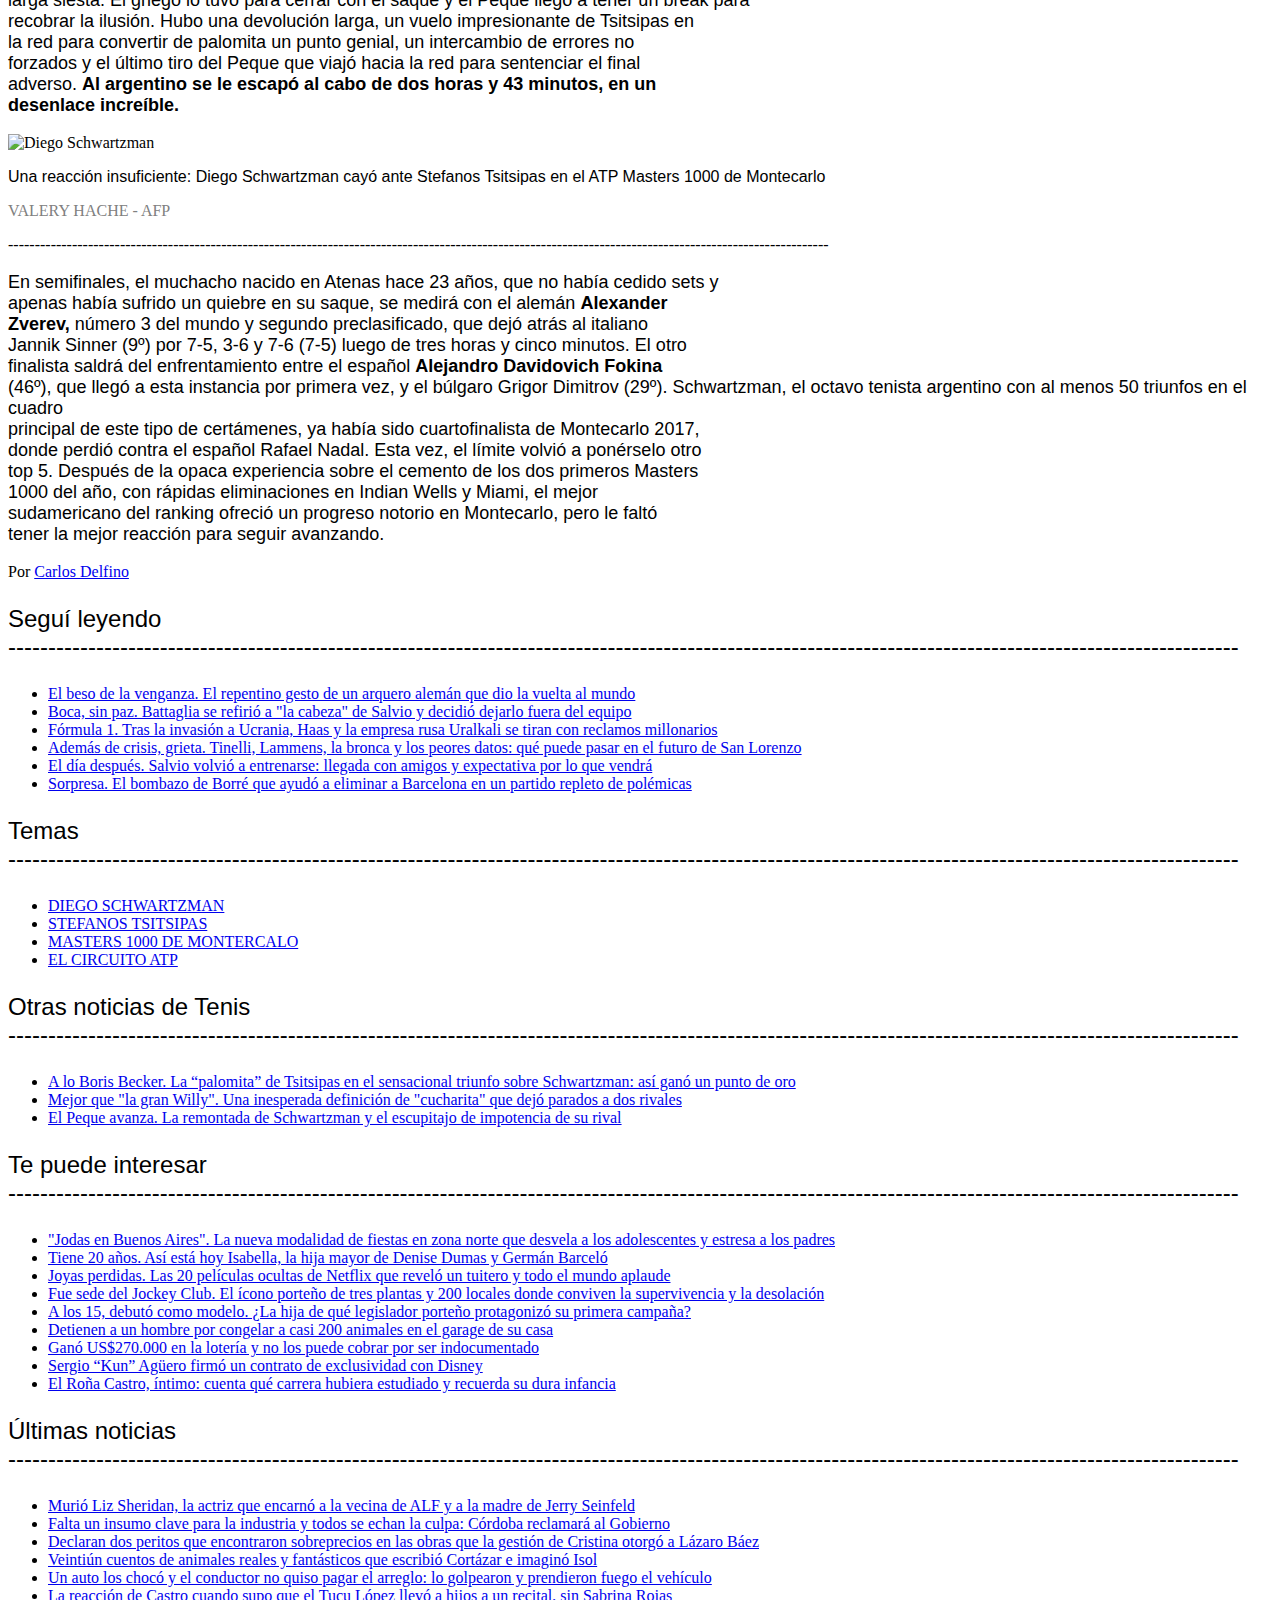
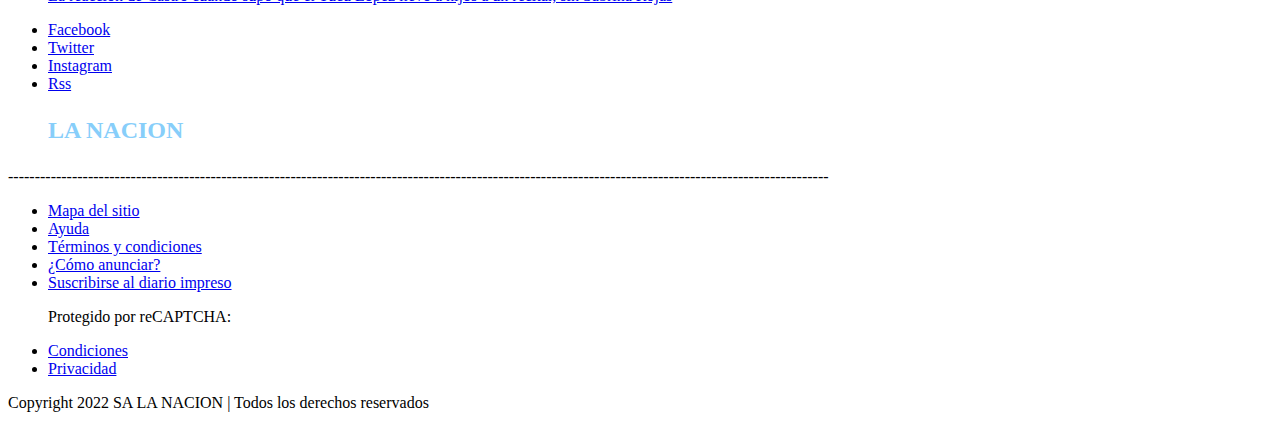
==== commit f5b871f4: "Footer: creo y agrego el footer" ====
--- a/Noticia.html
+++ b/Noticia.html
@@ -8,7 +8,7 @@
 </head>
 <body>
     <header>
-        <nav>
+        <nav class="menu">
             <ul>
                 <li><a href="secciones.html">SECCIONES</a></li>
                 <li><a href="buscar.html">BUSCAR</a></li>
@@ -111,6 +111,29 @@
             <li><img src="https://resizer.glanacion.com/resizer/mI5Xl4R5WzX1N_F9ahbU1_uS8mQ=/375x250/smart/filters:format(webp):quality(80)/cloudfront-us-east-1.images.arcpublishing.com/lanacionar/5J2BMCDS7NHJFFEHM7SMK27QZE.jpg" alt=""><a href="https://www.lanacion.com.ar/espectaculos/la-reaccion-de-luciano-castro-cuando-supo-que-el-tucu-lopez-llevo-a-hijos-a-un-recital-sin-sabrina-nid15042022/">La reacción de Castro cuando supo que el Tucu López llevó a hijos a un recital, sin Sabrina Rojas</a></li>
         </ul>
     </div>
-    
+    <footer>
+        <nav class="redes">
+            <ul>
+                <li><a href="https://www.facebook.com/lanacion">Facebook</a></li>
+                <li><a href="https://twitter.com/LANACION">Twitter</a></li>
+                <li><a href="https://www.instagram.com/lanacioncom">Instagram</a></li>
+                <li><a href="https://www.lanacion.com.ar/arc/outboundfeeds/rss/?outputType=xml">Rss</a></li>
+ 
+                <P style="color: lightskyblue; font-size: x-large;"><b>LA NACION</b></P>                              
+            </ul>
+        <p>----------------------------------------------------------------------------------------------------------------------------------------------------------</p>    
+        </nav>
+        <div>
+            <ul>
+                <li><a href="https://www.lanacion.com.ar/mapa-del-sitio/">Mapa del sitio</a></li>
+                <li><a href="https://micuenta.lanacion.com.ar/ayuda/?_ga=2.85577885.505108216.1650064124-615954152.1650064124&_gac=1.218018404.1650081664.Cj0KCQjwr-SSBhC9ARIsANhzu14r5UVq0tirQcBSHVzseB9xLCs1ZTSZ5ddxwOwxLDllCVoLgntt5_8aAkY0EALw_wcB">Ayuda</a></li>
+                <li><a href="https://micuenta.lanacion.com.ar/tyc/?_ga=2.85577885.505108216.1650064124-615954152.1650064124&_gac=1.218018404.1650081664.Cj0KCQjwr-SSBhC9ARIsANhzu14r5UVq0tirQcBSHVzseB9xLCs1ZTSZ5ddxwOwxLDllCVoLgntt5_8aAkY0EALw_wcB">Términos y condiciones</a></li>
+                <li><a href="https://www.lanacion.in/">¿Cómo anunciar?</a></li>
+                <li><a href="https://suscripciones.lanacion.com.ar/suscribirme/?_ga=2.85577885.505108216.1650064124-615954152.1650064124&_gac=1.218018404.1650081664.Cj0KCQjwr-SSBhC9ARIsANhzu14r5UVq0tirQcBSHVzseB9xLCs1ZTSZ5ddxwOwxLDllCVoLgntt5_8aAkY0EALw_wcB">Suscribirse al diario impreso</a></li>
+                <p>Protegido por reCAPTCHA: <li><a href="https://policies.google.com/terms?hl=es-419">Condiciones</a></li><li><a href="https://policies.google.com/privacy?hl=es-419">Privacidad</a></li></a></p>
+            </ul>
+        </div>
+        <div><p>Copyright 2022 SA LA NACION | Todos los derechos reservados</p></div>
+    </footer>
 </body>
 </html>